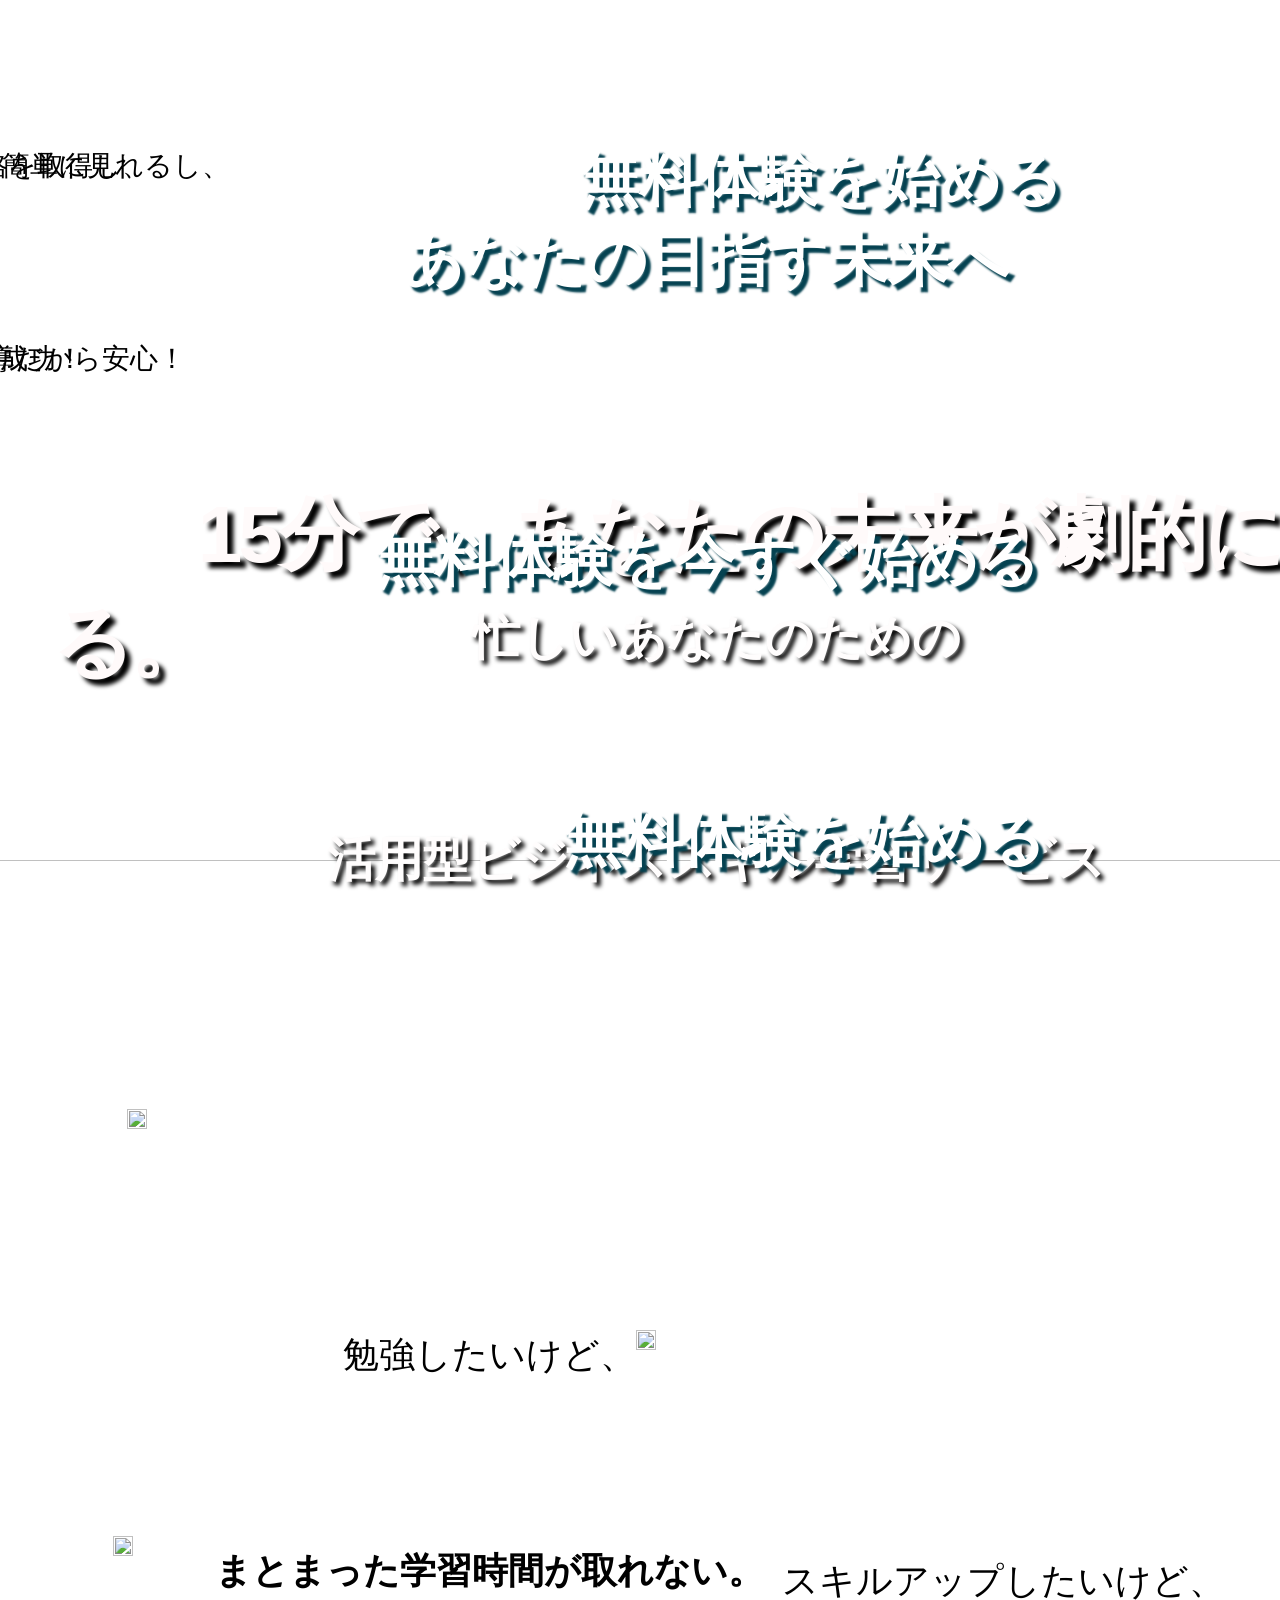
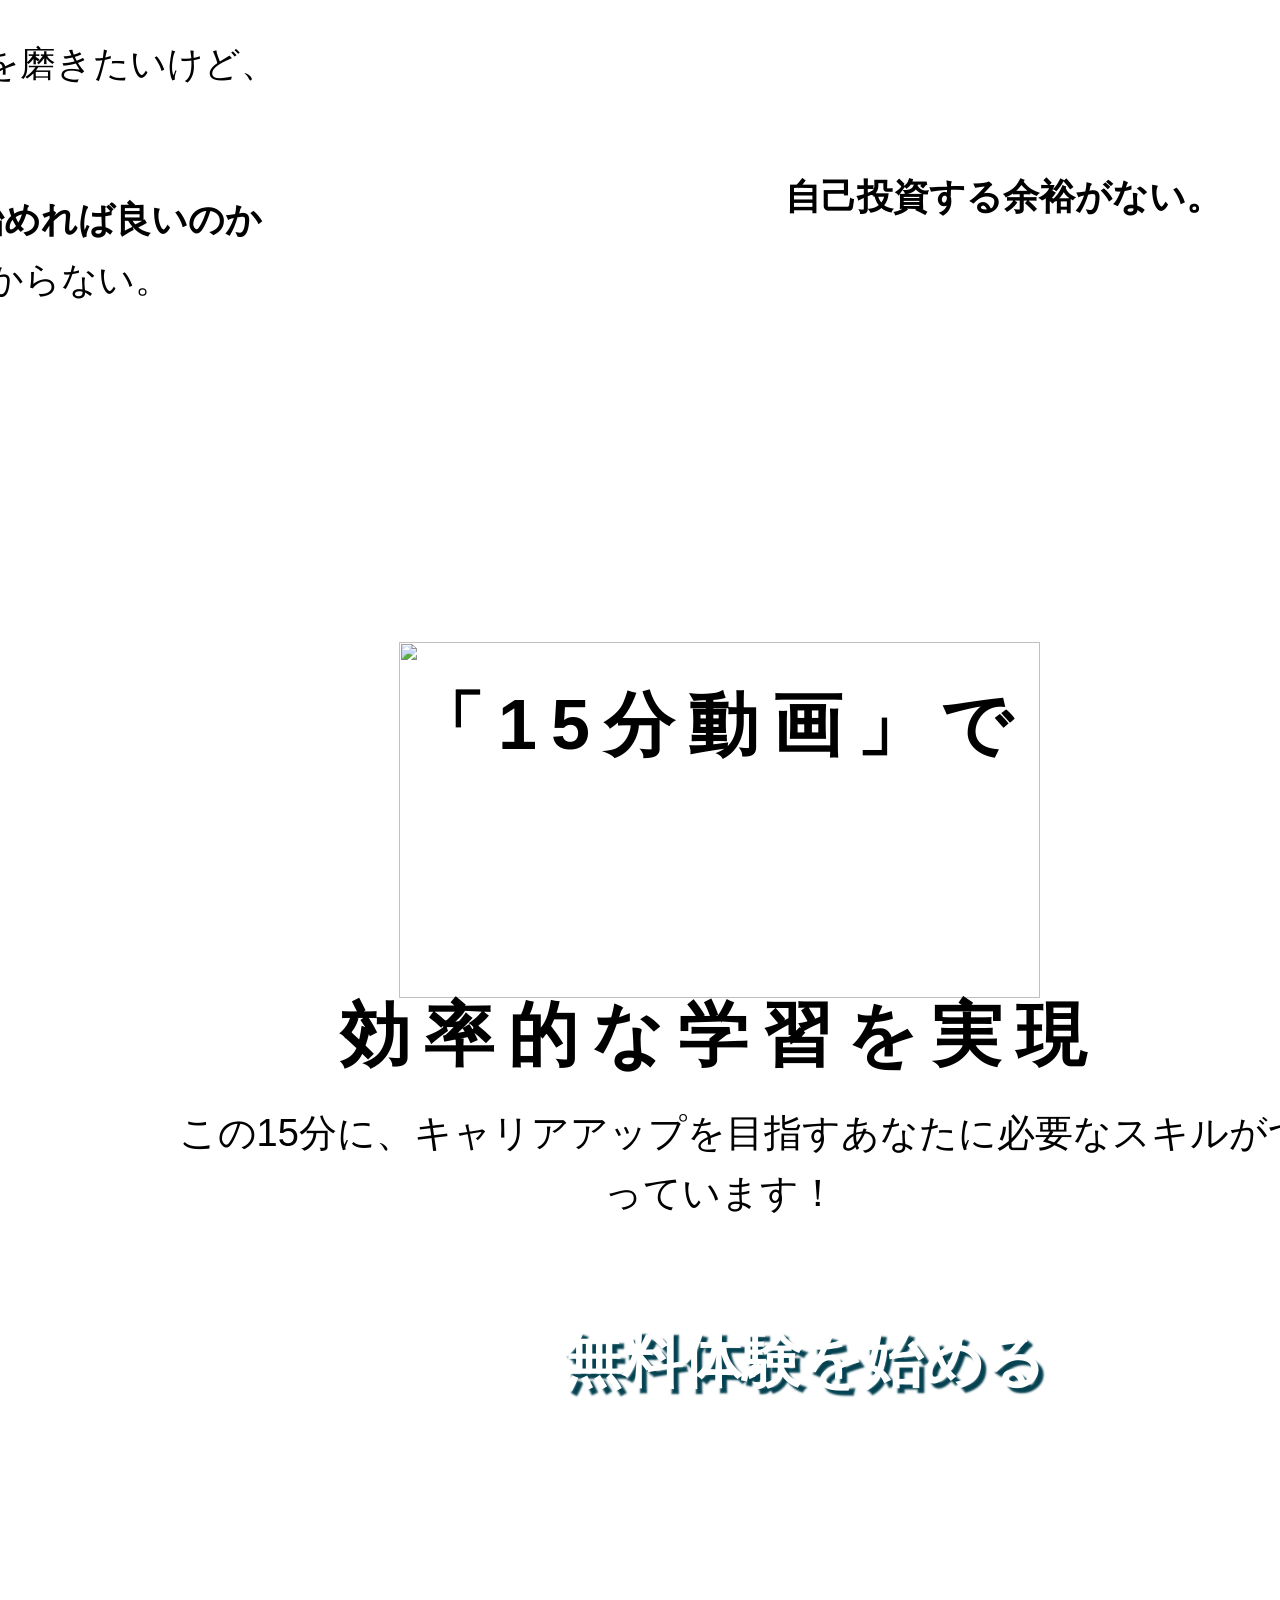
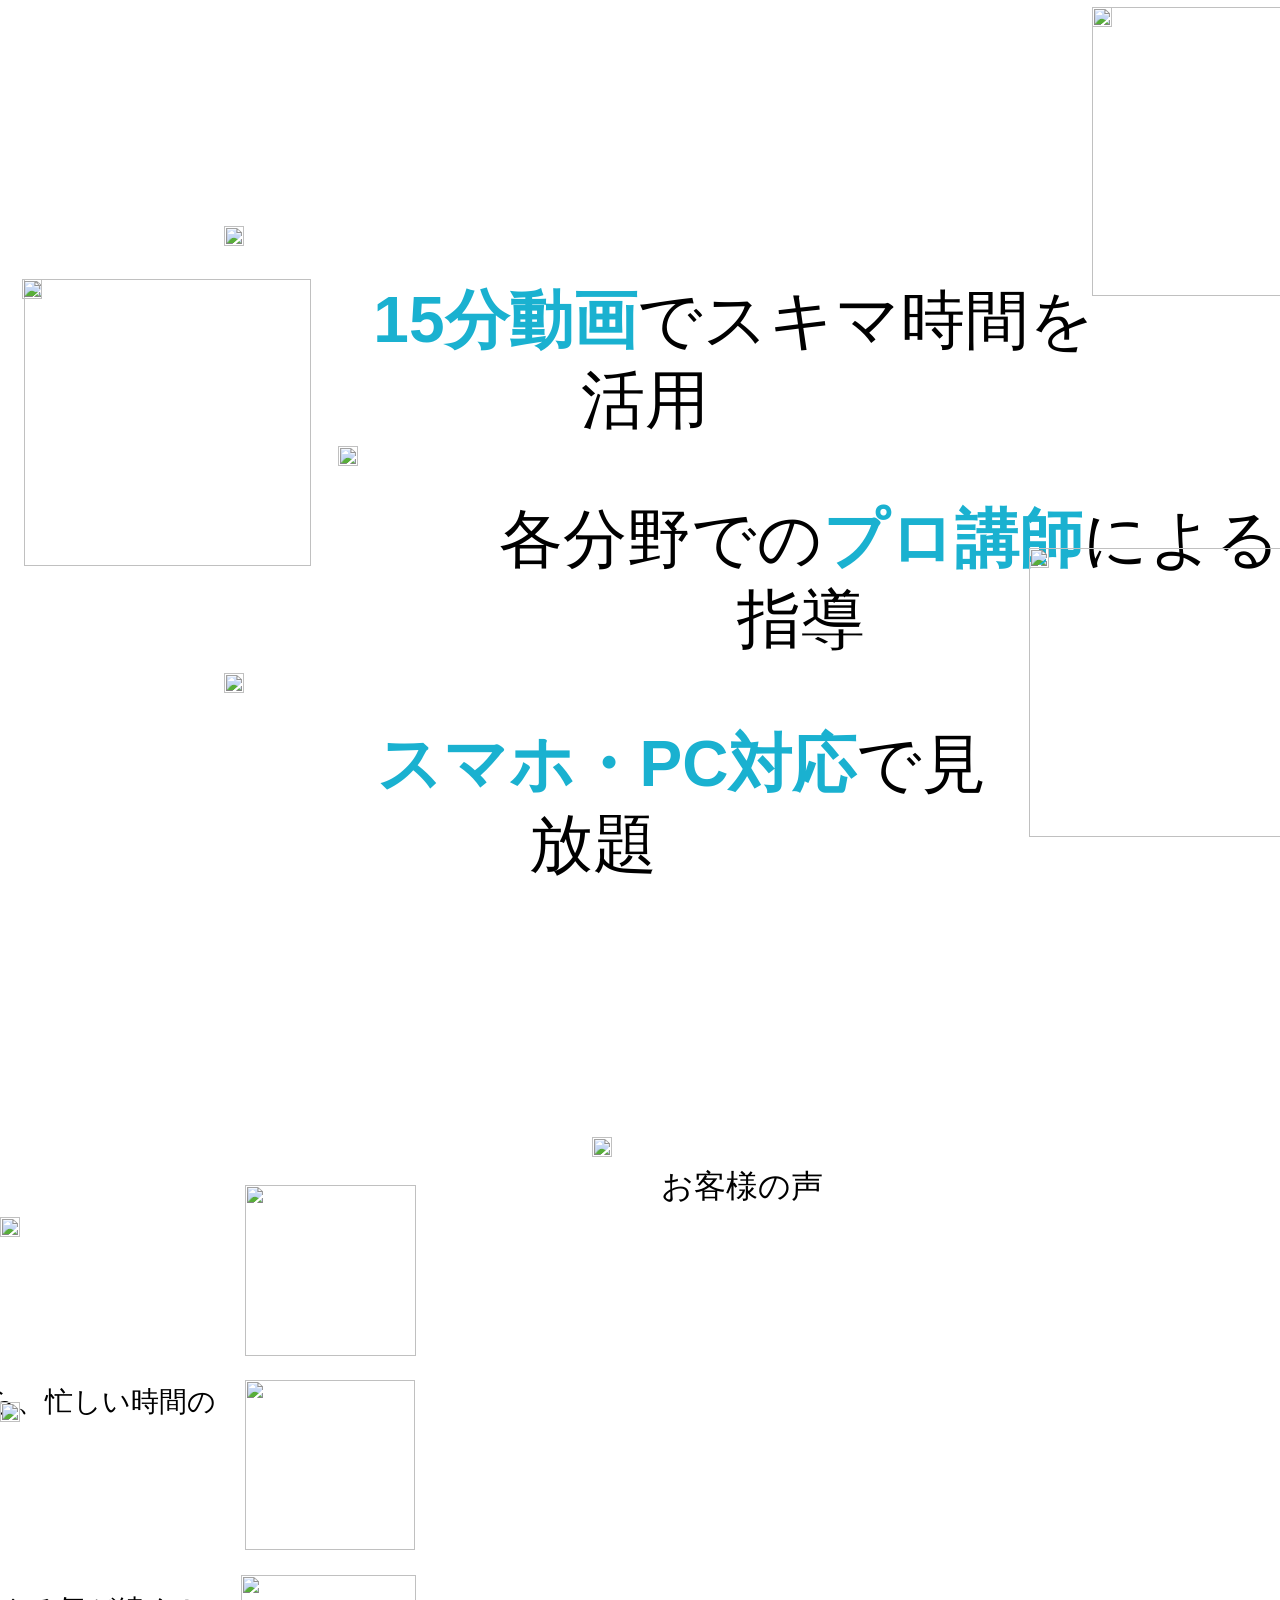
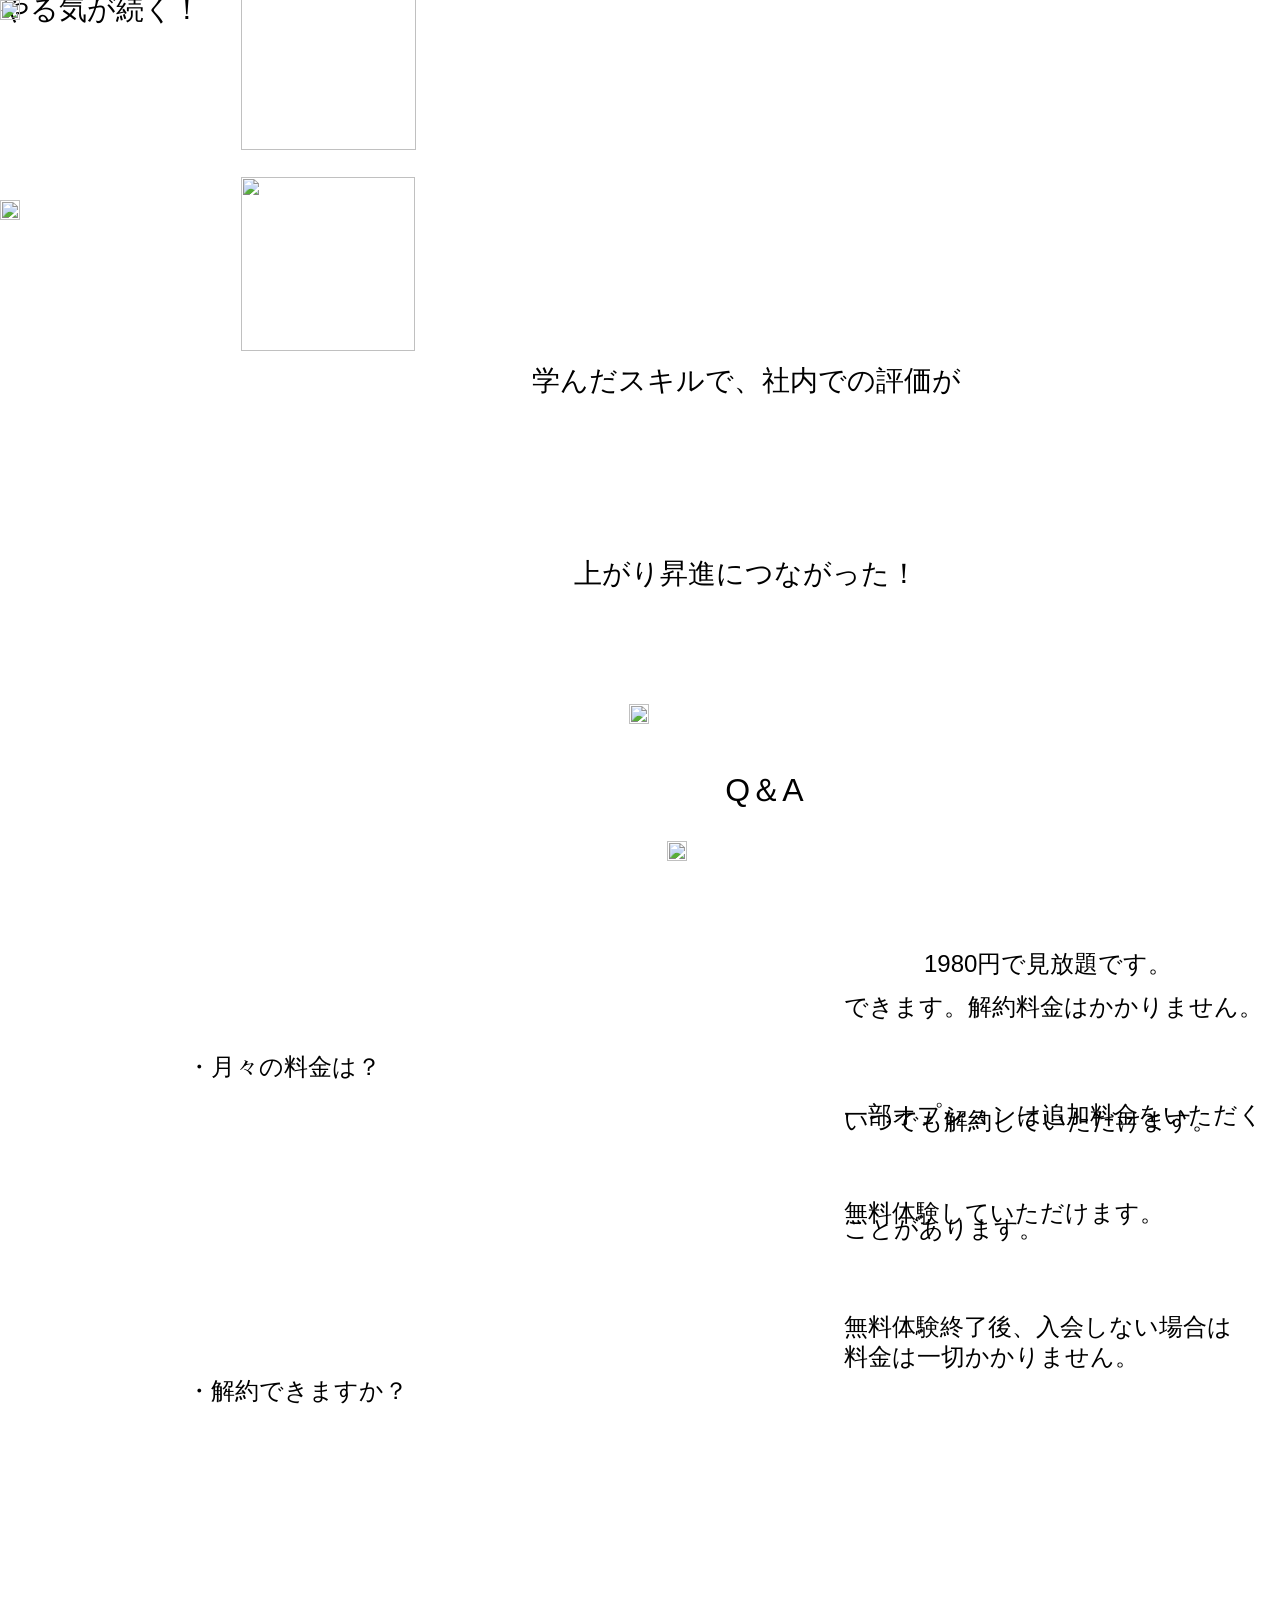
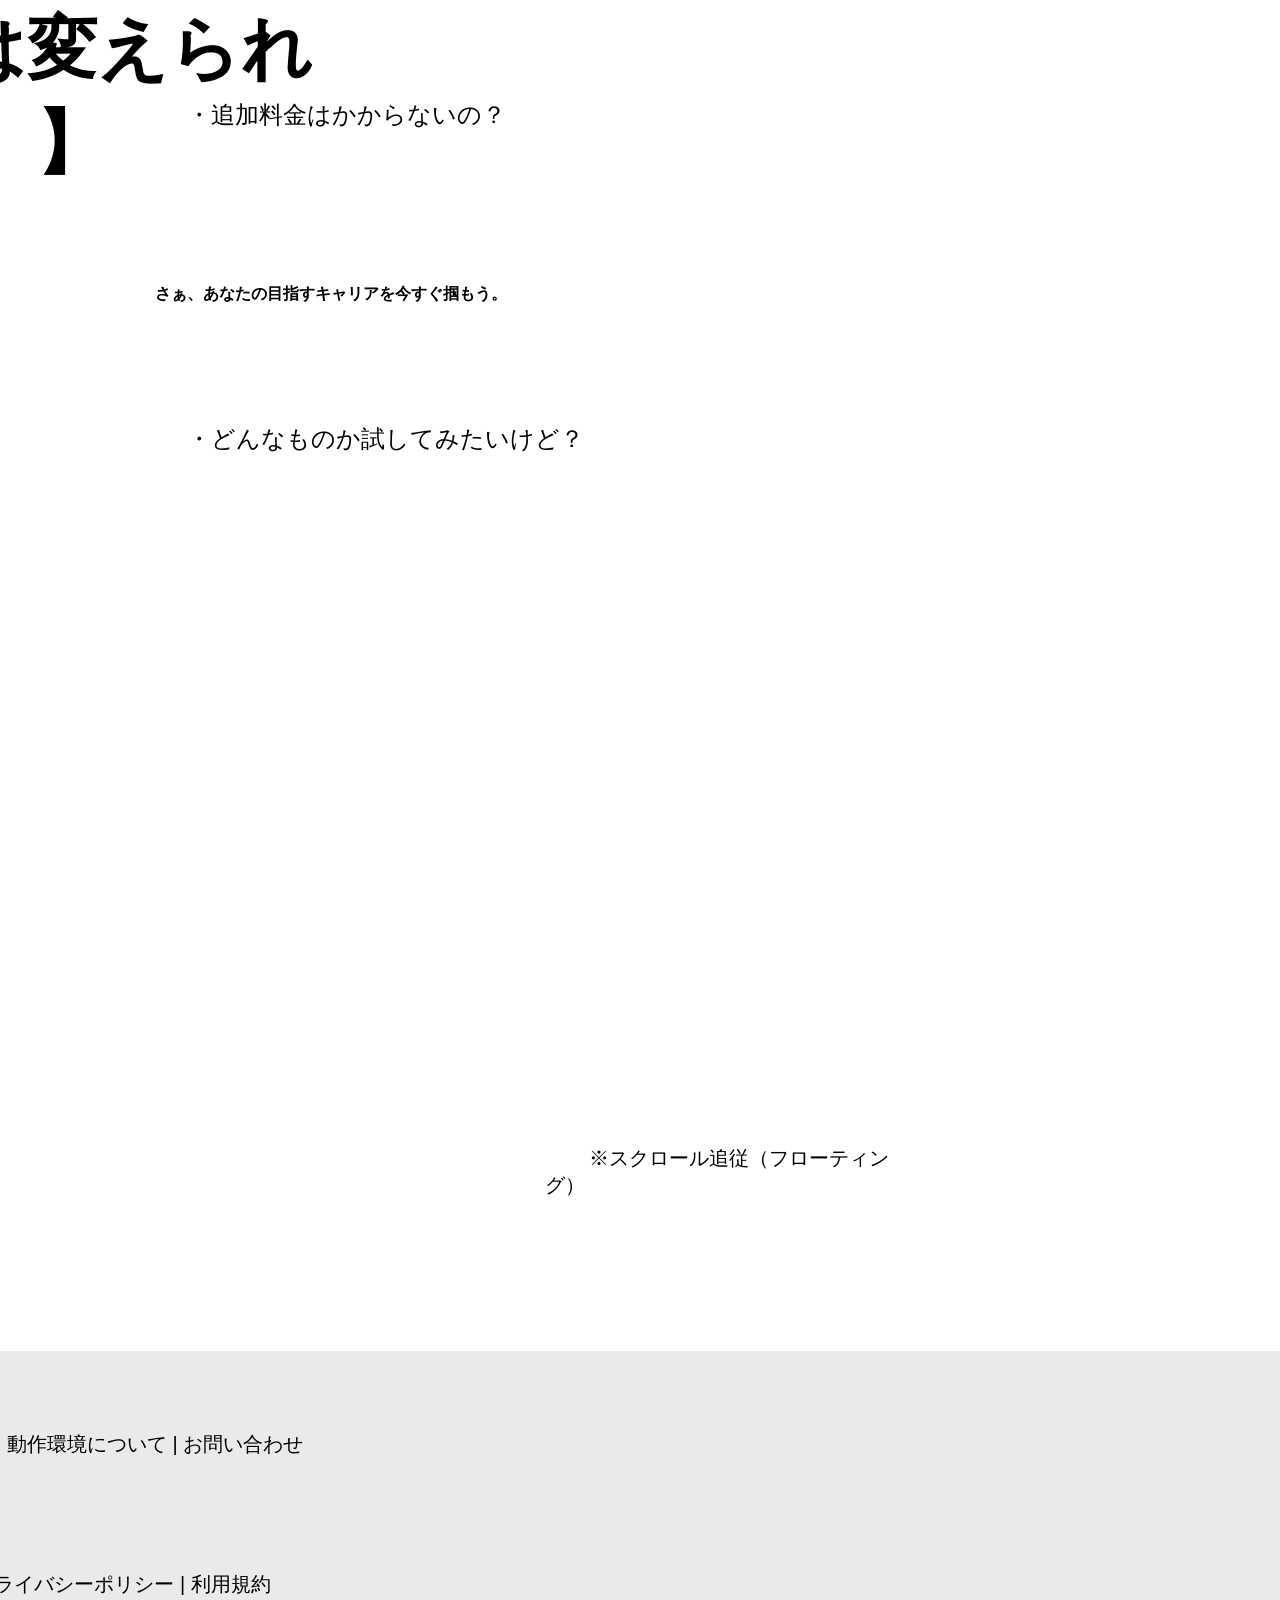
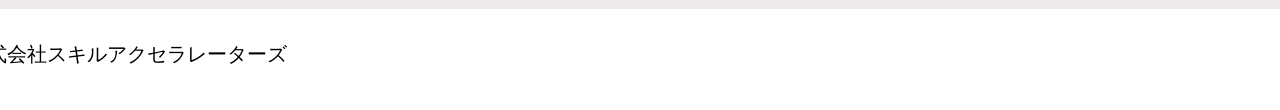
==== skillsync/index.html @ c73313ec "initial commit" ====
<!DOCTYPE html>
<html lang="ja">
<head>
    <meta charset="UTF-8">
    <meta name="viewport" content="width=device-width, initial-scale=1.0">
    <title>SkillSync</title>
    <link rel="stylesheet" href="style.css">
</head>
<body>
    <div class="bg-white relative size-full" data-node-id="7:96">
      <div class="absolute h-[356px] left-[399px] top-[2242px] w-[641px]" data-node-id="7:154">
        <img alt="" class="absolute inset-0 max-w-none object-50%-50% object-cover pointer-events-none size-full" src="https://www.figma.com/api/mcp/asset/e913ccae-80b6-4ba2-a645-9701e05cf7a8">
      </div>
      <div class="absolute h-[882px] left-[-8px] top-[-21px] w-[1448px]" data-name="グラフ 1" data-node-id="8:163">
        <img alt="" class="absolute inset-0 max-w-none object-50%-50% object-cover opacity-[0.85] pointer-events-none size-full" src="https://www.figma.com/api/mcp/asset/c59e05c1-751e-4079-ba02-b060b507a9e6">
      </div>
      <p class="absolute font-['Zen_Kaku_Gothic_New:Bold',sans-serif] h-[220px] leading-[normal] left-[52px] not-italic text-[#fffafa] text-[80px] text-shadow-[6px_6px_4px_black] top-[310px] tracking-[-4px] w-[1437px] whitespace-pre-wrap" data-node-id="7:103">
        15分で、あなたの未来が劇的に変わる。
      </p>
      <div class="absolute font-['Zen_Kaku_Gothic_New:Bold',sans-serif] h-[111px] leading-[normal] left-[716px] not-italic text-[#fffdfd] text-[48px] text-center text-shadow-[4px_4px_4px_black] top-[448px] translate-x-[-50%] w-[994px] whitespace-pre-wrap" data-node-id="7:104">
        <p class="mb-0">忙しいあなたのための</p>
        <p>活用型ビジネススキル学習サービス</p>
      </div>
      <div class="absolute contents left-[381px] top-[626px]" data-node-id="7:105">
        <div class="absolute bg-[rgba(255,115,8,0.83)] h-[164px] left-[429px] rounded-[30px] shadow-[8px_8px_2px_0px_rgba(103,48,6,0.83)] top-[626px] w-[582px]" data-node-id="7:107"></div>
        <p class="absolute font-['Noto_Sans_JP:Bold',sans-serif] font-bold h-[108px] leading-[normal] left-[720px] text-[60px] text-center text-shadow-[5px_5px_2px_#054251] text-white top-[671px] translate-x-[-50%] w-[678px] whitespace-pre-wrap" data-node-id="7:108">
          無料体験を始める
        </p>
      </div>
      <div class="absolute font-['Zen_Kaku_Gothic_New:Bold',sans-serif] h-[159px] leading-[80px] left-[720px] not-italic text-[70px] text-black text-center top-[2055px] tracking-[14px] translate-x-[-50%] w-[792px] whitespace-pre-wrap" data-node-id="7:112">
        <p class="mb-0">「15分動画」で</p>
        <p>効率的な学習を実現</p>
      </div>
      <p class="absolute font-['Zen_Kaku_Gothic_New:Medium',sans-serif] leading-[60px] left-[720px] not-italic text-[38px] text-black text-center top-[2605px] tracking-[-3.8px] translate-x-[-50%] w-[1260px] whitespace-pre-wrap" data-node-id="7:113">
        この15分に、キャリアアップを目指すあなたに必要なスキルがつまっています！
      </p>
      <div class="absolute contents left-[181px] top-[3336px]" data-node-id="7:114">
        <div class="absolute h-0 left-[338px] top-[3646px] w-[926px]" data-node-id="13:177">
          <div class="absolute inset-[-30px_-0.97%_-9px_0]">
            <img alt="" class="block max-w-none size-full" src="https://www.figma.com/api/mcp/asset/36f124f0-856c-4cfc-9450-c348fa03d854">
          </div>
        </div>
        <div class="absolute h-0 left-[224px] top-[3426px] w-[846px]" data-node-id="25:225">
          <div class="absolute inset-[-30px_-1.06%_-9px_0]">
            <img alt="" class="block max-w-none size-full" src="https://www.figma.com/api/mcp/asset/ac95e8c5-596e-4397-a55f-bf21e8c36f08">
          </div>
        </div>
        <p class="absolute font-['Zen_Kaku_Gothic_New:Medium',sans-serif] h-[92px] leading-[80px] left-[801px] not-italic text-[64px] text-black text-center top-[3555px] translate-x-[-50%] w-[980px] whitespace-pre-wrap" data-node-id="7:116">
          各分野での<span class="font-['Zen_Kaku_Gothic_New:Bold',sans-serif] text-[#1ab1d0]">プロ講師</span>による指導
        </p>
        <div class="absolute h-0 left-[224px] top-[3873px] w-[754px]" data-node-id="13:179">
          <div class="absolute inset-[-30px_-1.19%_-9px_0]">
            <img alt="" class="block max-w-none size-full" src="https://www.figma.com/api/mcp/asset/96184b4a-dd21-43cb-ab22-193a0616e8a1">
          </div>
        </div>
        <p class="absolute font-['Zen_Kaku_Gothic_New:Medium',sans-serif] h-[79px] leading-[80px] left-[593px] not-italic text-[64px] text-black text-center top-[3780px] translate-x-[-50%] w-[818px] whitespace-pre-wrap" data-node-id="7:117">
          <span class="font-['Zen_Kaku_Gothic_New:Bold',sans-serif] text-[#1ab1d0]">スマホ・PC対応</span>で見放題
        </p>
        <p class="absolute font-['Zen_Kaku_Gothic_New:Medium',sans-serif] h-[100px] leading-[80px] left-[645px] not-italic text-[64px] text-black text-center top-[3336px] translate-x-[-50%] w-[928px] whitespace-pre-wrap" data-node-id="7:115">
          <span class="font-['Zen_Kaku_Gothic_New:Bold',sans-serif] text-[#1ab1d0]">15分動画</span>でスキマ時間を活用
        </p>
      </div>
      <div class="absolute contents left-[377px] top-[4296px]" data-node-id="42:2">
        <div class="absolute h-0 left-[592px] top-[4337px] w-[216px]" data-node-id="19:192">
          <div class="absolute inset-[-60px_-4.63%_-10px_-4.63%]">
            <img alt="" class="block max-w-none size-full" src="https://www.figma.com/api/mcp/asset/7a3b8715-01ff-4e26-91c7-a047bfeee267">
          </div>
        </div>
        <p class="absolute font-['Inter:Regular','Noto_Sans_JP:Regular',sans-serif] font-normal h-[88px] leading-[normal] left-[698px] not-italic text-[32px] text-black text-center top-[4296px] translate-x-[-50%] w-[642px] whitespace-pre-wrap" data-node-id="7:118">
          お客様の声
        </p>
      </div>
      <div class="absolute contents left-[187px] top-[5438px]" data-node-id="52:2">
        <div class="absolute h-0 left-[629px] top-[5504px] w-[188px]" data-node-id="25:227">
          <div class="absolute inset-[-60px_-5.32%_-10px_-5.32%]">
            <img alt="" class="block max-w-none size-full" src="https://www.figma.com/api/mcp/asset/b5a6f531-f69a-4fda-a773-413fb990c9a7">
          </div>
        </div>
        <p class="absolute font-['Inter:Regular','Noto_Sans_JP:Regular',sans-serif] font-normal h-[80px] leading-[80px] left-[720px] not-italic text-[32px] text-black text-center top-[5438px] translate-x-[-50%] w-[228px] whitespace-pre-wrap" data-node-id="7:124">
          Q＆A
        </p>
        <div class="absolute font-['Inter:Regular','Noto_Sans_JP:Regular',sans-serif] font-normal h-[408px] leading-[100px] left-[187px] not-italic text-[24px] text-black top-[5593px] w-[544px] whitespace-pre-wrap" data-node-id="7:125">
          <p class="mb-0">・月々の料金は？　　</p>
          <p class="mb-0">・解約できますか？</p>
          <p class="mb-0">・追加料金はかからないの？</p>
          <p>・どんなものか試してみたいけど？　</p>
        </div>
        <div class="absolute h-[302px] left-[667px] top-[5641px] w-[106px]" data-node-id="7:126">
          <div class="absolute inset-[-0.33%_0_0_0]">
            <img alt="" class="block max-w-none size-full" src="https://www.figma.com/api/mcp/asset/4f748cbb-dd76-4f19-b642-aa9d5fd02ed8">
          </div>
        </div>
        <div class="absolute contents font-['Inter:Regular','Noto_Sans_JP:Regular',sans-serif] font-normal left-[844px] not-italic text-[24px] text-black top-[5590px]" data-node-id="7:131">
          <p class="absolute h-[84px] leading-[100px] left-[844px] top-[5590px] w-[336px] whitespace-pre-wrap" data-node-id="7:132">
            1980円で見放題です。
          </p>
          <div class="absolute h-[74px] leading-[30px] left-[844px] top-[5708px] w-[534px] whitespace-pre-wrap" data-node-id="7:133">
            <p class="mb-0">できます。解約料金はかかりません。</p>
            <p>いつでも解約していただけます。</p>
          </div>
          <div class="absolute h-[42px] leading-[30px] left-[844px] top-[5816px] w-[442px] whitespace-pre-wrap" data-node-id="7:134">
            <p class="mb-0">一部オプションは追加料金をいただく</p>
            <p>ことがあります。</p>
          </div>
          <div class="absolute h-[90px] leading-[30px] left-[844px] top-[5914px] w-[402px] whitespace-pre-wrap" data-node-id="7:135">
            <p class="mb-0">無料体験していただけます。</p>
            <p>無料体験終了後、入会しない場合は料金は一切かかりません。</p>
          </div>
        </div>
      </div>
      <p class="absolute font-['Zen_Kaku_Gothic_New:Black',sans-serif] h-[86px] leading-[normal] left-[707.5px] not-italic text-[70px] text-black text-center top-[6333px] translate-x-[-50%] w-[829px] whitespace-pre-wrap" data-node-id="7:138">【   未来は変えられる。】</p>
      <p class="absolute font-['Zen_Kaku_Gothic_New:Bold',sans-serif] h-[104px] leading-[100px] left-[119px] not-italic text-[55px] text-black top-[6528px] w-[1260px] whitespace-pre-wrap" data-node-id="7:139">
        さぁ、あなたの目指すキャリアを今すぐ掴もう。
      </p>
      <div class="absolute contents left-[381px] top-[2747px]" data-node-id="13:172">
        <div class="absolute bg-[rgba(255,115,8,0.83)] h-[164px] left-[429px] rounded-[30px] shadow-[8px_8px_2px_0px_rgba(103,48,6,0.83)] top-[2747px] w-[582px]" data-node-id="13:173"></div>
        <p class="absolute font-['Noto_Sans_JP:Bold',sans-serif] font-bold h-[108px] leading-[normal] left-[720px] text-[60px] text-center text-shadow-[5px_5px_2px_#054251] text-white top-[2792px] translate-x-[-50%] w-[678px] whitespace-pre-wrap" data-node-id="13:174">
          無料体験を始める
        </p>
      </div>
      <div class="absolute left-[1092px] size-[289px] top-[3207px]" data-name="時計２ 1" data-node-id="15:185">
        <img alt="" class="absolute inset-0 max-w-none object-50%-50% object-cover pointer-events-none size-full" src="https://www.figma.com/api/mcp/asset/9a62d778-d5cd-430e-a991-a108d575136f">
      </div>
      <div class="absolute left-[24px] size-[287px] top-[3479px]" data-name="講師 1" data-node-id="16:186">
        <img alt="" class="absolute inset-0 max-w-none object-50%-50% object-cover pointer-events-none size-full" src="https://www.figma.com/api/mcp/asset/c1b85e09-ffb0-4ec7-9aae-603bbe8e2db0">
      </div>
      <div class="absolute left-[1029px] size-[289px] top-[3748px]" data-name="すまほ３ 1" data-node-id="19:191">
        <img alt="" class="absolute inset-0 max-w-none object-50%-50% object-cover pointer-events-none size-full" src="https://www.figma.com/api/mcp/asset/b6edf9d2-fbbb-4a83-9cdc-429dedd22c79">
      </div>
      <div class="absolute contents left-[241px] top-[4385px]" data-node-id="35:20">
        <div class="absolute left-[241px] size-[174px] top-[4977px]" data-name="ビジネスマン 1" data-node-id="21:194">
          <img alt="" class="absolute inset-0 max-w-none object-50%-50% object-cover pointer-events-none size-full" src="https://www.figma.com/api/mcp/asset/7368c2e0-8e17-4d34-954e-776d0c2513ee">
        </div>
        <div class="absolute contents left-[473px] top-[5015px]" data-node-id="24:212">
          <div class="absolute font-['Noto_Sans_JP:Regular',sans-serif] font-normal h-[134px] leading-[55px] left-[746px] text-[28px] text-black text-center top-[5015px] translate-x-[-50%] w-[546px] whitespace-pre-wrap" data-node-id="7:122">
            <p class="mb-0">学んだスキルで、社内での評価が</p>
            <p>上がり昇進につながった！</p>
          </div>
        </div>
        <div class="absolute contents left-[241px] top-[4385px]" data-node-id="35:19">
          <div class="absolute contents left-[245px] top-[4385px]" data-node-id="35:17">
            <div class="absolute left-[245px] size-[171px] top-[4385px]" data-name="ビジネスウーマン 1" data-node-id="21:193">
              <img alt="" class="absolute inset-0 max-w-none object-50%-50% object-cover pointer-events-none size-full" src="https://www.figma.com/api/mcp/asset/5fa84fbd-713d-443b-8f12-f99ff8374e8a">
            </div>
            <div class="absolute contents left-[524px] top-[4424px]" data-node-id="24:198">
              <div class="absolute font-['Noto_Sans_JP:Regular',sans-serif] font-normal h-[89.08px] leading-[60px] left-[751.44px] text-[28px] text-black text-center top-[4424px] translate-x-[-50%] w-[454.878px] whitespace-pre-wrap" data-node-id="7:120">
                <p class="mb-0">たった15分だから、忙しい時間の</p>
                <p>合間にもできてやる気が続く！</p>
              </div>
            </div>
          </div>
          <div class="absolute contents left-[241px] top-[4580px]" data-node-id="35:18">
            <div class="absolute contents left-[479px] top-[4620.95px]" data-node-id="24:211">
              <div class="absolute contents left-[479px] top-[4620.95px]" data-node-id="24:201">
                <div class="absolute font-['Noto_Sans_JP:Regular',sans-serif] font-normal h-[129.225px] leading-[55px] left-[747.19px] text-[28px] text-black text-center top-[4620.95px] translate-x-[-50%] w-[536.387px] whitespace-pre-wrap" data-node-id="7:121">
                  <p class="mb-0">3ヶ月で資格を取得し、</p>
                  <p>転職に成功！</p>
                </div>
              </div>
            </div>
            <div class="absolute contents left-[489px] top-[4815.03px]" data-node-id="24:208">
              <div class="absolute font-['Noto_Sans_JP:Regular',sans-serif] font-normal h-[149.947px] leading-[55px] left-[748.97px] text-[28px] text-black text-center top-[4815.03px] translate-x-[-50%] w-[519.947px] whitespace-pre-wrap" data-node-id="7:123">
                <p class="mb-0">いつでもどこでも簡単に見れるし、</p>
                <p>プロによる指導だから安心！</p>
              </div>
            </div>
            <div class="absolute left-[245px] size-[170px] top-[4580px]" data-name="ビジネスマン３ 1" data-node-id="25:213">
              <img alt="" class="absolute inset-0 max-w-none object-50%-50% object-cover pointer-events-none size-full" src="https://www.figma.com/api/mcp/asset/fc8595cc-cce5-406c-8208-8875083803fe">
            </div>
            <div class="absolute left-[241px] size-[175px] top-[4775px]" data-name="ビジネスウーマン2 1" data-node-id="25:214">
              <img alt="" class="absolute inset-0 max-w-none object-50%-50% object-cover pointer-events-none size-full" src="https://www.figma.com/api/mcp/asset/07026b68-a13b-4c84-8d83-f0418453b130">
            </div>
          </div>
        </div>
      </div>
      <div class="absolute contents left-[127px] top-[1109px]" data-node-id="25:223">
        <div class="absolute h-[256px] left-[127px] top-[1109px] w-[684px]" data-node-id="25:215">
          <div class="absolute inset-[-3.91%_-2.92%_-7.81%_-2.05%]">
            <img alt="" class="block max-w-none size-full" src="https://www.figma.com/api/mcp/asset/578dc2cb-98e9-4986-8f6d-1b4c9c209365">
          </div>
        </div>
        <div class="absolute font-['Instrument_Serif:Regular',sans-serif] h-[68px] leading-[60px] left-[489px] not-italic text-[36px] text-black text-center top-[1169px] tracking-[1.6px] tracking-[3.6px] translate-x-[-50%] w-[698px] whitespace-pre-wrap" data-node-id="7:109">
          <p class="font-['Noto_Sans_JP:Regular',sans-serif] font-normal mb-0">勉強したいけど、</p>
          <p class="font-['Noto_Sans_JP:Bold',sans-serif] font-bold">まとまった学習時間が取れない。</p>
        </div>
      </div>
      <div class="absolute contents left-[636px] top-[1330px]" data-node-id="25:222">
        <div class="absolute h-[256px] left-[636px] top-[1330px] w-[684px]" data-node-id="25:217">
          <div class="absolute inset-[-3.91%_-2.92%_-7.81%_-2.05%]">
            <img alt="" class="block max-w-none size-full" src="https://www.figma.com/api/mcp/asset/578dc2cb-98e9-4986-8f6d-1b4c9c209365">
          </div>
        </div>
        <div class="absolute font-['Joan:Regular',sans-serif] h-[126px] leading-[60px] left-[1003px] not-italic text-[36px] text-black text-center top-[1395px] tracking-[1.6px] tracking-[3.6px] translate-x-[-50%] w-[680px] whitespace-pre-wrap" data-node-id="7:110">
          <p class="font-['Noto_Sans_JP:Regular',sans-serif] font-normal mb-0">スキルアップしたいけど、</p>
          <p class="font-['Noto_Sans_JP:Bold',sans-serif] font-bold">自己投資する余裕がない。</p>
        </div>
      </div>
      <div class="absolute contents left-[113px] top-[1536px]" data-node-id="25:224">
        <div class="absolute h-[256px] left-[113px] top-[1536px] w-[684px]" data-node-id="25:220">
          <div class="absolute inset-[-3.91%_-2.92%_-7.81%_-2.05%]">
            <img alt="" class="block max-w-none size-full" src="https://www.figma.com/api/mcp/asset/578dc2cb-98e9-4986-8f6d-1b4c9c209365">
          </div>
        </div>
        <div class="absolute font-['Notable:Regular',sans-serif] h-[126px] leading-[0] left-[474.5px] not-italic text-[36px] text-black text-center top-[1598px] tracking-[3.6px] translate-x-[-50%] w-[701px] whitespace-pre-wrap" data-node-id="7:111">
          <p class="font-['Noto_Sans_JP:Regular',sans-serif] font-normal leading-[60px] mb-0 tracking-[1.6px]">ビジネススキルを磨きたいけど、</p>
          <p class="leading-[60px] tracking-[1.6px]">
            <span class="font-['Noto_Sans_JP:Bold',sans-serif] font-bold">何から始めれば良いのか</span>
            <span class="font-['Noto_Sans_JP:Regular',sans-serif] font-normal">わからない。</span>
          </p>
        </div>
      </div>
      <div class="absolute contents left-[354px] top-[6747px]" data-node-id="25:229">
        <div class="absolute bg-[rgba(255,115,8,0.83)] h-[226px] left-[354px] rounded-[30px] shadow-[8px_8px_2px_0px_rgba(103,48,6,0.83)] top-[6747px] w-[703px]" data-node-id="25:230"></div>
        <div class="absolute font-['Noto_Sans_JP:Bold',sans-serif] font-bold h-[60.063px] leading-[80px] left-[706px] text-[60px] text-center text-shadow-[5px_5px_2px_#054251] text-white top-[6774.49px] translate-x-[-50%] w-[678px] whitespace-pre-wrap" data-node-id="25:231">
          <p class="mb-0">あなたの目指す未来へ</p>
          <p>無料体験を今すぐ始める</p>
        </div>
      </div>
      <div class="absolute contents left-[-99px] top-[7280px]" data-node-id="47:14">
        <div class="absolute contents left-[-99px] top-[7280px]" data-node-id="47:18">
          <div class="absolute bg-[rgba(255,115,8,0.83)] h-[168px] left-[16.96px] rounded-[30px] shadow-[8px_8px_2px_0px_rgba(103,48,6,0.83)] top-[7280px] w-[1403.655px]" data-node-id="47:19"></div>
          <p class="absolute font-['Noto_Sans_JP:Bold',sans-serif] font-bold h-[60.063px] leading-[80px] left-[720px] text-[60px] text-center text-shadow-[5px_5px_2px_#054251] text-white top-[7323.49px] translate-x-[-50%] w-[1638px] whitespace-pre-wrap" data-node-id="47:20">
            無料体験を始める
          </p>
        </div>
      </div>
      <div class="absolute left-[1092px] size-[289px] top-[3207px]" data-node-id="34:2">
        <div class="absolute inset-[-3.46%]">
          <img alt="" class="block max-w-none size-full" src="https://www.figma.com/api/mcp/asset/13388f9f-2127-45db-9343-80335e840732">
        </div>
      </div>
      <div class="absolute left-[1029px] size-[289px] top-[3748px]" data-node-id="34:3">
        <div class="absolute inset-[-3.46%]">
          <img alt="" class="block max-w-none size-full" src="https://www.figma.com/api/mcp/asset/13388f9f-2127-45db-9343-80335e840732">
        </div>
      </div>
      <div class="absolute left-[22px] size-[289px] top-[3479px]" data-node-id="34:5">
        <div class="absolute inset-[-3.46%]">
          <img alt="" class="block max-w-none size-full" src="https://www.figma.com/api/mcp/asset/13388f9f-2127-45db-9343-80335e840732">
        </div>
      </div>
      <div class="absolute contents left-0 top-[7751px]" data-node-id="45:3">
        <div class="absolute contents left-0 top-[7751px]" data-node-id="7:140">
          <div class="absolute bg-[#ebe9e9] h-[258px] left-0 top-[7751px] w-[1440px]" data-node-id="7:141"></div>
          <div class="absolute font-['Inter:Regular','Noto_Sans_JP:Regular',sans-serif] font-normal leading-[0] left-[730.32px] not-italic text-[20px] text-black text-center top-[7776px] translate-x-[-50%] w-[604.47px] whitespace-pre-wrap" data-node-id="7:142">
            <p class="mb-0">
              <span class="leading-[normal]"> </span>
              <span class="leading-[50px]">よくある質問 | 講師一覧 | 動作環境について | お問い合わせ</span>
            </p>
            <p class="leading-[50px] mb-0"> </p>
            <p class="leading-[50px] mb-0">特定商取引法に基づく表記 | プライバシーポリシー | 利用規約  </p>
            <p class="leading-[50px]">© 2025 SkillSync Inc. 運営：株式会社スキルアクセラレーターズ</p>
          </div>
        </div>
        <div class="absolute h-0 left-[452px] top-[7836px] w-[552px]" data-node-id="7:143">
          <div class="absolute inset-[-1px_0_0_0]">
            <img alt="" class="block max-w-none size-full" src="https://www.figma.com/api/mcp/asset/496432ba-4573-4033-bb16-5ddae9dd9690">
          </div>
        </div>
      </div>
      <div class="absolute h-[138px] left-[483.01px] top-[4417px] w-[495.967px]" data-name="Union" data-node-id="37:26">
        <div class="absolute inset-[-0.72%_-0.2%_-0.72%_-0.65%]">
          <img alt="" class="block max-w-none size-full" src="https://www.figma.com/api/mcp/asset/ac6b8891-6fb0-4966-a4d9-58a1d1546f1b">
        </div>
      </div>
      <div class="absolute h-[138px] left-[483.01px] top-[4602px] w-[495.967px]" data-name="Union" data-node-id="37:35">
        <div class="absolute inset-[-0.72%_-0.2%_-0.72%_-0.65%]">
          <img alt="" class="block max-w-none size-full" src="https://www.figma.com/api/mcp/asset/ac6b8891-6fb0-4966-a4d9-58a1d1546f1b">
        </div>
      </div>
      <div class="absolute h-[138px] left-[483.01px] top-[4800px] w-[495.967px]" data-name="Union" data-node-id="37:27">
        <div class="absolute inset-[-0.72%_-0.2%_-0.72%_-0.65%]">
          <img alt="" class="block max-w-none size-full" src="https://www.figma.com/api/mcp/asset/ac6b8891-6fb0-4966-a4d9-58a1d1546f1b">
        </div>
      </div>
      <div class="absolute h-[138px] left-[483.01px] top-[5000px] w-[495.967px]" data-name="Union" data-node-id="37:31">
        <div class="absolute inset-[-0.72%_-0.2%_-0.72%_-0.65%]">
          <img alt="" class="block max-w-none size-full" src="https://www.figma.com/api/mcp/asset/ac6b8891-6fb0-4966-a4d9-58a1d1546f1b">
        </div>
      </div>
      <p class="absolute font-['Inter:Regular','Noto_Sans_JP:Regular',sans-serif] font-normal h-[82px] leading-[normal] left-[545px] not-italic text-[20px] text-black top-[7502px] w-[349px] whitespace-pre-wrap" data-node-id="48:2">
        ※スクロール追従（フローティング）
      </p>
    </div>
</body>
</html>
---- skillsync/style.css ----
body {
    margin: 0;
    font-family: -apple-system, BlinkMacSystemFont, 'Segoe UI', 'Roboto', 'Oxygen',
    'Ubuntu', 'Cantarell', 'Fira Sans', 'Droid Sans', 'Helvetica Neue',
    sans-serif;
    -webkit-font-smoothing: antialiased;
    -moz-osx-font-smoothing: grayscale;
}

.bg-white { background-color: #fff; }
.relative { position: relative; }
.absolute { position: absolute; }
.size-full { width: 100%; height: 100%; }
.h-\[356px\] { height: 356px; }
.left-\[399px\] { left: 399px; }
.top-\[2242px\] { top: 2242px; }
.w-\[641px\] { width: 641px; }
.inset-0 { top: 0; right: 0; bottom: 0; left: 0; }
.max-w-none { max-width: none; }
.object-50\%-50\% { object-position: 50% 50%; }
.object-cover { object-fit: cover; }
.pointer-events-none { pointer-events: none; }
.opacity-\[0.85\] { opacity: 0.85; }
.h-\[882px\] { height: 882px; }
.left-\[-8px\] { left: -8px; }
.top-\[-21px\] { top: -21px; }
.w-\[1448px\] { width: 1448px; }
.font-\[\'Zen_Kaku_Gothic_New\:Bold\'\,sans-serif\] { font-family: 'Zen Kaku Gothic New', sans-serif; font-weight: bold; }
.h-\[220px\] { height: 220px; }
.leading-\[normal\] { line-height: normal; }
.left-\[52px\] { left: 52px; }
.not-italic { font-style: normal; }
.text-\[\#fffafa\] { color: #fffafa; }
.text-\[80px\] { font-size: 80px; }
.text-shadow-\[6px_6px_4px_black\] { text-shadow: 6px 6px 4px black; }
.top-\[310px\] { top: 310px; }
.tracking-\[-4px\] { letter-spacing: -4px; }
.w-\[1437px\] { width: 1437px; }
.whitespace-pre-wrap { white-space: pre-wrap; }
.h-\[111px\] { height: 111px; }
.left-\[716px\] { left: 716px; }
.text-\[\#fffdfd\] { color: #fffdfd; }
.text-\[48px\] { font-size: 48px; }
.text-center { text-align: center; }
.text-shadow-\[4px_4px_4px_black\] { text-shadow: 4px 4px 4px black; }
.top-\[448px\] { top: 448px; }
.translate-x-\[-50\%\] { transform: translateX(-50%); }
.w-\[994px\] { width: 994px; }
.mb-0 { margin-bottom: 0; }
.contents { display: contents; }
.left-\[381px\] { left: 381px; }
.top-\[626px\] { top: 626px; }
.bg-\[rgba\(255\,115\,8\,0.83\) \] { background-color: rgba(255,115,8,0.83); }
.h-\[164px\] { height: 164px; }
.left-\[429px\] { left: 429px; }
.rounded-\[30px\] { border-radius: 30px; }
.shadow-\[8px_8px_2px_0px_rgba\(103\,48\,6\,0.83\) \] { box-shadow: 8px 8px 2px 0px rgba(103,48,6,0.83); }
.w-\[582px\] { width: 582px; }
.font-\[\'Noto_Sans_JP\:Bold\'\,sans-serif\] { font-family: 'Noto Sans JP', sans-serif; font-weight: bold; }
.font-bold { font-weight: 700; }
.h-\[108px\] { height: 108px; }
.left-\[720px\] { left: 720px; }
.text-\[60px\] { font-size: 60px; }
.text-shadow-\[5px_5px_2px_\#054251\] { text-shadow: 5px 5px 2px #054251; }
.text-white { color: white; }
.top-\[671px\] { top: 671px; }
.w-\[678px\] { width: 678px; }
.h-\[159px\] { height: 159px; }
.leading-\[80px\] { line-height: 80px; }
.text-\[70px\] { font-size: 70px; }
.text-black { color: black; }
.top-\[2055px\] { top: 2055px; }
.tracking-\[14px\] { letter-spacing: 14px; }
.w-\[792px\] { width: 792px; }
.font-\[\'Zen_Kaku_Gothic_New\:Medium\'\,sans-serif\] { font-family: 'Zen Kaku Gothic New', sans-serif; font-weight: 500; }
.leading-\[60px\] { line-height: 60px; }
.text-\[38px\] { font-size: 38px; }
.top-\[2605px\] { top: 2605px; }
.tracking-\[-3.8px\] { letter-spacing: -3.8px; }
.w-\[1260px\] { width: 1260px; }
.left-\[181px\] { left: 181px; }
.top-\[3336px\] { top: 3336px; }
.h-0 { height: 0; }
.left-\[338px\] { left: 338px; }
.top-\[3646px\] { top: 3646px; }
.w-\[926px\] { width: 926px; }
.inset-\[-30px_-0.97\%_-9px_0\] { inset: -30px -0.97% -9px 0; }
.block { display: block; }
.left-\[224px\] { left: 224px; }
.top-\[3426px\] { top: 3426px; }
.w-\[846px\] { width: 846px; }
.inset-\[-30px_-1.06\%_-9px_0\] { inset: -30px -1.06% -9px 0; }
.h-\[92px\] { height: 92px; }
.left-\[801px\] { left: 801px; }
.text-\[64px\] { font-size: 64px; }
.top-\[3555px\] { top: 3555px; }
.w-\[980px\] { width: 980px; }
.text-\[\#1ab1d0\] { color: #1ab1d0; }
.top-\[3873px\] { top: 3873px; }
.w-\[754px\] { width: 754px; }
.inset-\[-30px_-1.19\%_-9px_0\] { inset: -30px -1.19% -9px 0; }
.h-\[79px\] { height: 79px; }
.left-\[593px\] { left: 593px; }
.top-\[3780px\] { top: 3780px; }
.w-\[818px\] { width: 818px; }
.h-\[100px\] { height: 100px; }
.left-\[645px\] { left: 645px; }
.w-\[928px\] { width: 928px; }
.left-\[377px\] { left: 377px; }
.top-\[4296px\] { top: 4296px; }
.left-\[592px\] { left: 592px; }
.top-\[4337px\] { top: 4337px; }
.w-\[216px\] { width: 216px; }
.inset-\[-60px_-4.63\%_-10px_-4.63\%\] { inset: -60px -4.63% -10px -4.63%; }
.font-\[\'Inter\:Regular\'\,\'Noto_Sans_JP\:Regular\',sans-serif\] { font-family: 'Inter', 'Noto Sans JP', sans-serif; font-weight: normal; }
.font-normal { font-weight: 400; }
.h-\[88px\] { height: 88px; }
.left-\[698px\] { left: 698px; }
.text-\[32px\] { font-size: 32px; }
.w-\[642px\] { width: 642px; }
.left-\[187px\] { left: 187px; }
.top-\[5438px\] { top: 5438px; }
.left-\[629px\] { left: 629px; }
.top-\[5504px\] { top: 5504px; }
.w-\[188px\] { width: 188px; }
.inset-\[-60px_-5.32\%_-10px_-5.32\%\] { inset: -60px -5.32% -10px -5.32%; }
.h-\[80px\] { height: 80px; }
.w-\[228px\] { width: 228px; }
.h-\[408px\] { height: 408px; }
.leading-\[100px\] { line-height: 100px; }
.text-\[24px\] { font-size: 24px; }
.top-\[5593px\] { top: 5593px; }
.w-\[544px\] { width: 544px; }
.h-\[302px\] { height: 302px; }
.left-\[667px\] { left: 667px; }
.top-\[5641px\] { top: 5641px; }
.w-\[106px\] { width: 106px; }
.inset-\[-0.33\%_0_0_0\] { inset: -0.33% 0 0 0; }
.left-\[844px\] { left: 844px; }
.top-\[5590px\] { top: 5590px; }
.h-\[84px\] { height: 84px; }
.w-\[336px\] { width: 336px; }
.h-\[74px\] { height: 74px; }
.leading-\[30px\] { line-height: 30px; }
.top-\[5708px\] { top: 5708px; }
.w-\[534px\] { width: 534px; }
.h-\[42px\] { height: 42px; }
.top-\[5816px\] { top: 5816px; }
.w-\[442px\] { width: 442px; }
.h-\[90px\] { height: 90px; }
.top-\[5914px\] { top: 5914px; }
.w-\[402px\] { width: 402px; }
.font-\[\'Zen_Kaku_Gothic_New\:Black\'\,sans-serif\] { font-family: 'Zen Kaku Gothic New', sans-serif; font-weight: 900; }
.h-\[86px\] { height: 86px; }
.left-\[707.5px\] { left: 707.5px; }
.top-\[6333px\] { top: 6333px; }
.w-\[829px\] { width: 829px; }
.h-\[104px\] { height: 104px; }
.left-\[119px\] { left: 119px; }
.top-\[6528px\] { top: 6528px; }
.top-\[2747px\] { top: 2747px; }
.top-\[2792px\] { top: 2792px; }
.left-\[1092px\] { left: 1092px; }
.size-\[289px\] { width: 289px; height: 289px; }
.top-\[3207px\] { top: 3207px; }
.left-\[24px\] { left: 24px; }
.size-\[287px\] { width: 287px; height: 287px; }
.top-\[3479px\] { top: 3479px; }
.left-\[1029px\] { left: 1029px; }
.top-\[3748px\] { top: 3748px; }
.left-\[241px\] { left: 241px; }
.top-\[4385px\] { top: 4385px; }
.size-\[174px\] { width: 174px; height: 174px; }
.top-\[4977px\] { top: 4977px; }
.left-\[473px\] { left: 473px; }
.top-\[5015px\] { top: 5015px; }
.h-\[134px\] { height: 134px; }
.leading-\[55px\] { line-height: 55px; }
.left-\[746px\] { left: 746px; }
.text-\[28px\] { font-size: 28px; }
.w-\[546px\] { width: 546px; }
.left-\[245px\] { left: 245px; }
.size-\[171px\] { width: 171px; height: 171px; }
.left-\[524px\] { left: 524px; }
.top-\[4424px\] { top: 4424px; }
.h-\[89.08px\] { height: 89.08px; }
.left-\[751.44px\] { left: 751.44px; }
.w-\[454.878px\] { width: 454.878px; }
.top-\[4580px\] { top: 4580px; }
.left-\[479px\] { left: 479px; }
.top-\[4620.95px\] { top: 4620.95px; }
.h-\[129.225px\] { height: 129.225px; }
.left-\[747.19px\] { left: 747.19px; }
.w-\[536.387px\] { width: 536.387px; }
.left-\[489px\] { left: 489px; }
.top-\[4815.03px\] { top: 4815.03px; }
.h-\[149.947px\] { height: 149.947px; }
.left-\[748.97px\] { left: 748.97px; }
.w-\[519.947px\] { width: 519.947px; }
.size-\[170px\] { width: 170px; height: 170px; }
.size-\[175px\] { width: 175px; height: 175px; }
.top-\[4775px\] { top: 4775px; }
.left-\[127px\] { left: 127px; }
.top-\[1109px\] { top: 1109px; }
.h-\[256px\] { height: 256px; }
.w-\[684px\] { width: 684px; }
.inset-\[-3.91\%_-2.92\%_-7.81\%_-2.05\%\] { inset: -3.91% -2.92% -7.81% -2.05%; }
.font-\[\'Instrument_Serif\:Regular\'\,sans-serif\] { font-family: 'Instrument Serif', sans-serif; font-weight: normal; }
.h-\[68px\] { height: 68px; }
.text-\[36px\] { font-size: 36px; }
.top-\[1169px\] { top: 1169px; }
.tracking-\[1.6px\] { letter-spacing: 1.6px; }
.tracking-\[3.6px\] { letter-spacing: 3.6px; }
.w-\[698px\] { width: 698px; }
.left-\[636px\] { left: 636px; }
.top-\[1330px\] { top: 1330px; }
.h-\[126px\] { height: 126px; }
.left-\[1003px\] { left: 1003px; }
.top-\[1395px\] { top: 1395px; }
.w-\[680px\] { width: 680px; }
.font-\[\'Joan\:Regular\'\,sans-serif\] { font-family: 'Joan', sans-serif; font-weight: normal; }
.left-\[113px\] { left: 113px; }
.top-\[1536px\] { top: 1536px; }
.font-\[\'Notable\:Regular\'\,sans-serif\] { font-family: 'Notable', sans-serif; font-weight: normal; }
.leading-\[0\] { line-height: 0; }
.left-\[474.5px\] { left: 474.5px; }
.top-\[1598px\] { top: 1598px; }
.w-\[701px\] { width: 701px; }
.left-\[354px\] { left: 354px; }
.top-\[6747px\] { top: 6747px; }
.h-\[226px\] { height: 226px; }
.w-\[703px\] { width: 703px; }
.h-\[60.063px\] { height: 60.063px; }
.left-\[706px\] { left: 706px; }
.top-\[6774.49px\] { top: 6774.49px; }
.left-\[-99px\] { left: -99px; }
.top-\[7280px\] { top: 7280px; }
.h-\[168px\] { height: 168px; }
.left-\[16.96px\] { left: 16.96px; }
.w-\[1403.655px\] { width: 1403.655px; }
.top-\[7323.49px\] { top: 7323.49px; }
.w-\[1638px\] { width: 1638px; }
.inset-\[-3.46\%\] { inset: -3.46%; }
.left-\[22px\] { left: 22px; }
.left-0 { left: 0; }
.top-\[7751px\] { top: 7751px; }
.bg-\[\#ebe9e9\] { background-color: #ebe9e9; }
.h-\[258px\] { height: 258px; }
.w-\[1440px\] { width: 1440px; }
.left-\[730.32px\] { left: 730.32px; }
.top-\[7776px\] { top: 7776px; }
.text-\[20px\] { font-size: 20px; }
.w-\[604.47px\] { width: 604.47px; }
.leading-\[50px\] { line-height: 50px; }
.left-\[452px\] { left: 452px; }
.top-\[7836px\] { top: 7836px; }
.w-\[552px\] { width: 552px; }
.inset-\[-1px_0_0_0\] { inset: -1px 0 0 0; }
.h-\[138px\] { height: 138px; }
.left-\[483.01px\] { left: 483.01px; }
.top-\[4417px\] { top: 4417px; }
.w-\[495.967px\] { width: 495.967px; }
.inset-\[-0.72\%_-0.2\%_-0.72\%_-0.65\%\] { inset: -0.72% -0.2% -0.72% -0.65%; }
.top-\[4602px\] { top: 4602px; }
.top-\[4800px\] { top: 4800px; }
.top-\[5000px\] { top: 5000px; }
.h-\[82px\] { height: 82px; }
.left-\[545px\] { left: 545px; }
.top-\[7502px\] { top: 7502px; }
.w-\[349px\] { width: 349px; }

/* Custom CSS for body to match Figma */
body {
    width: 1440px;
    height: 8009px;
}
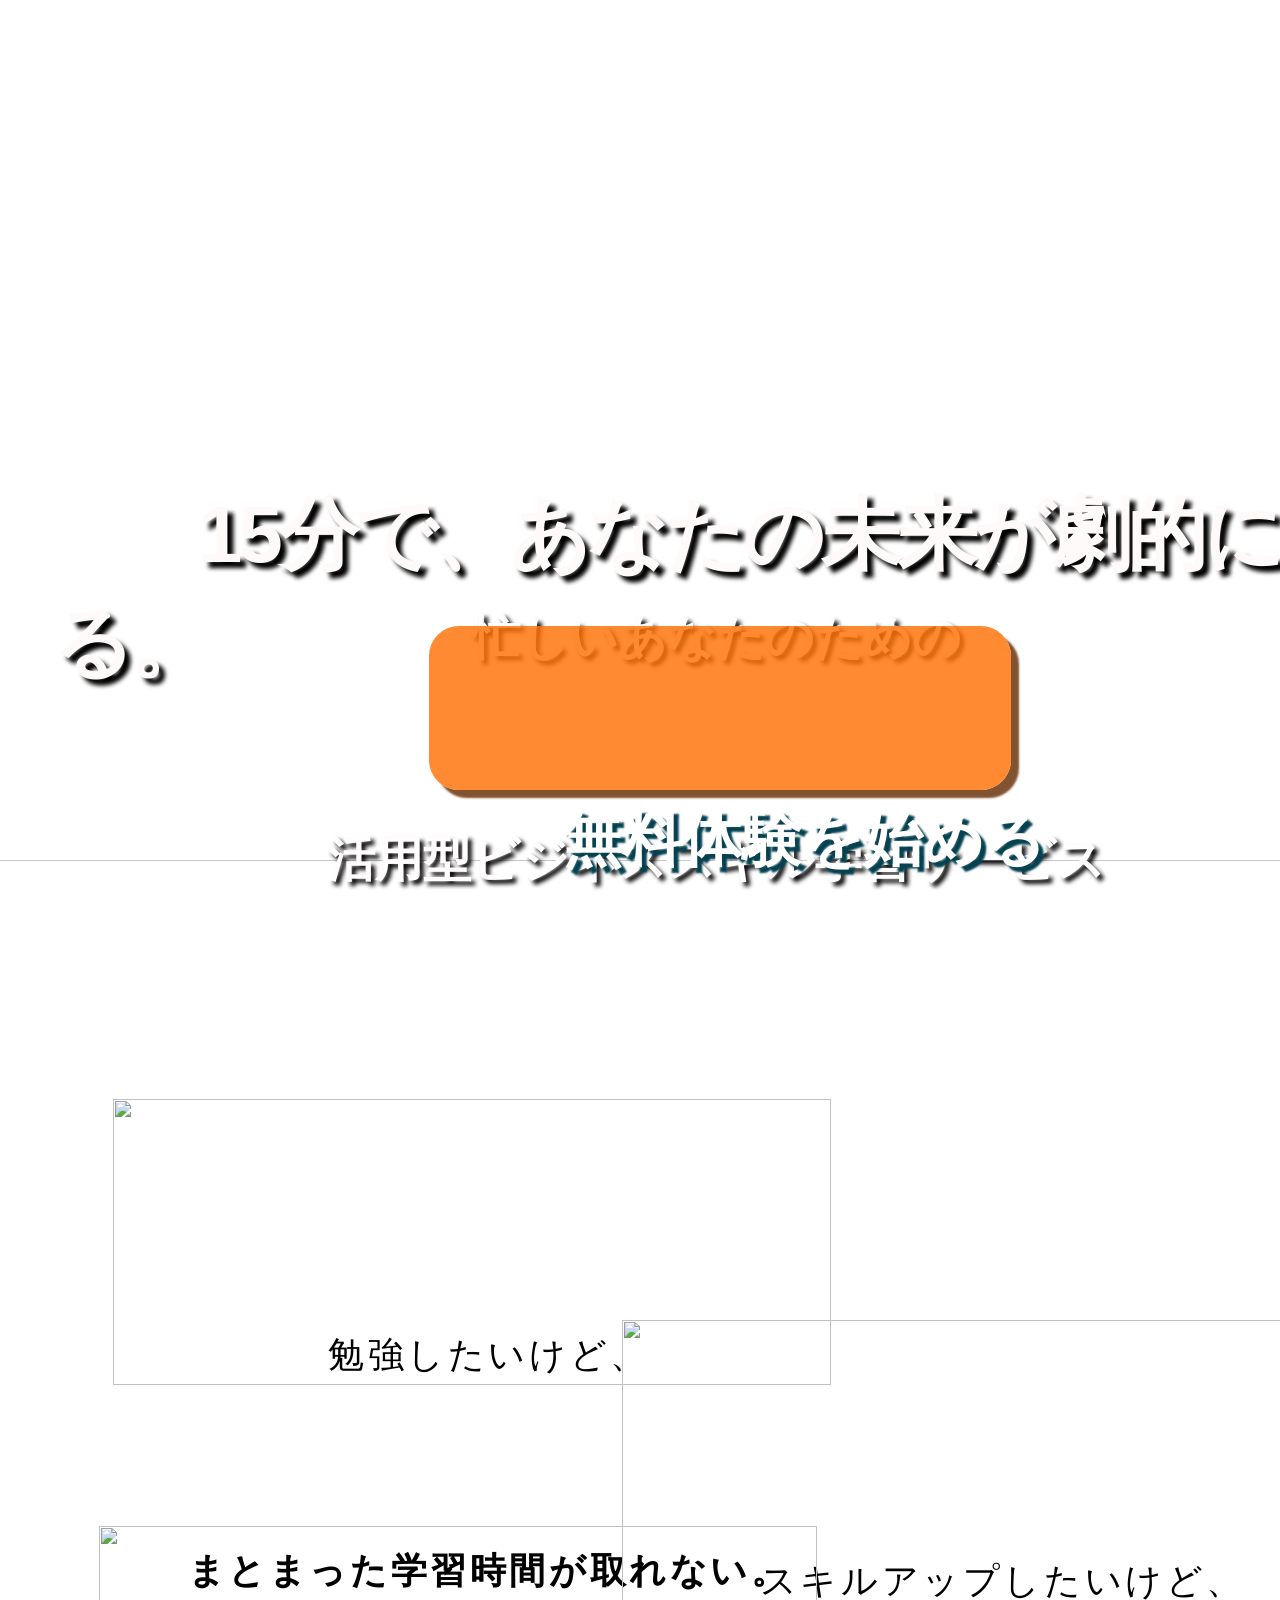
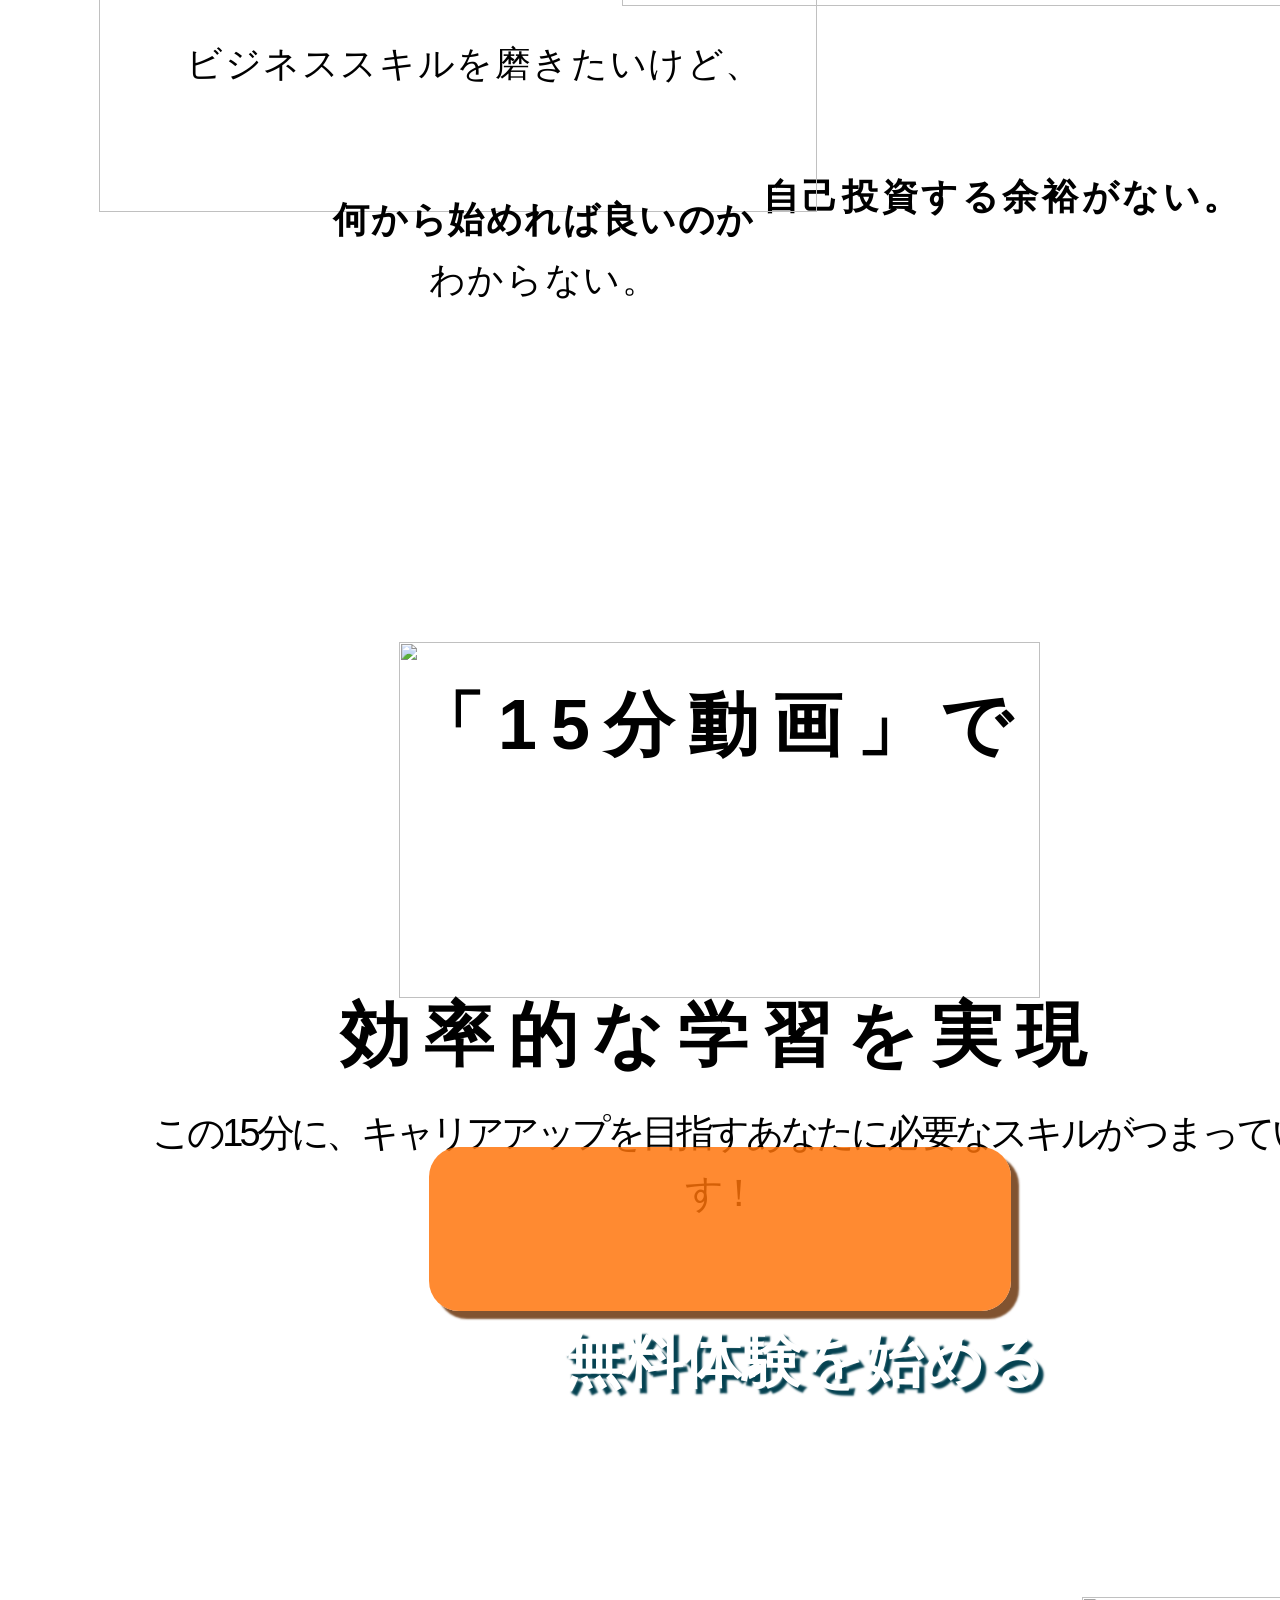
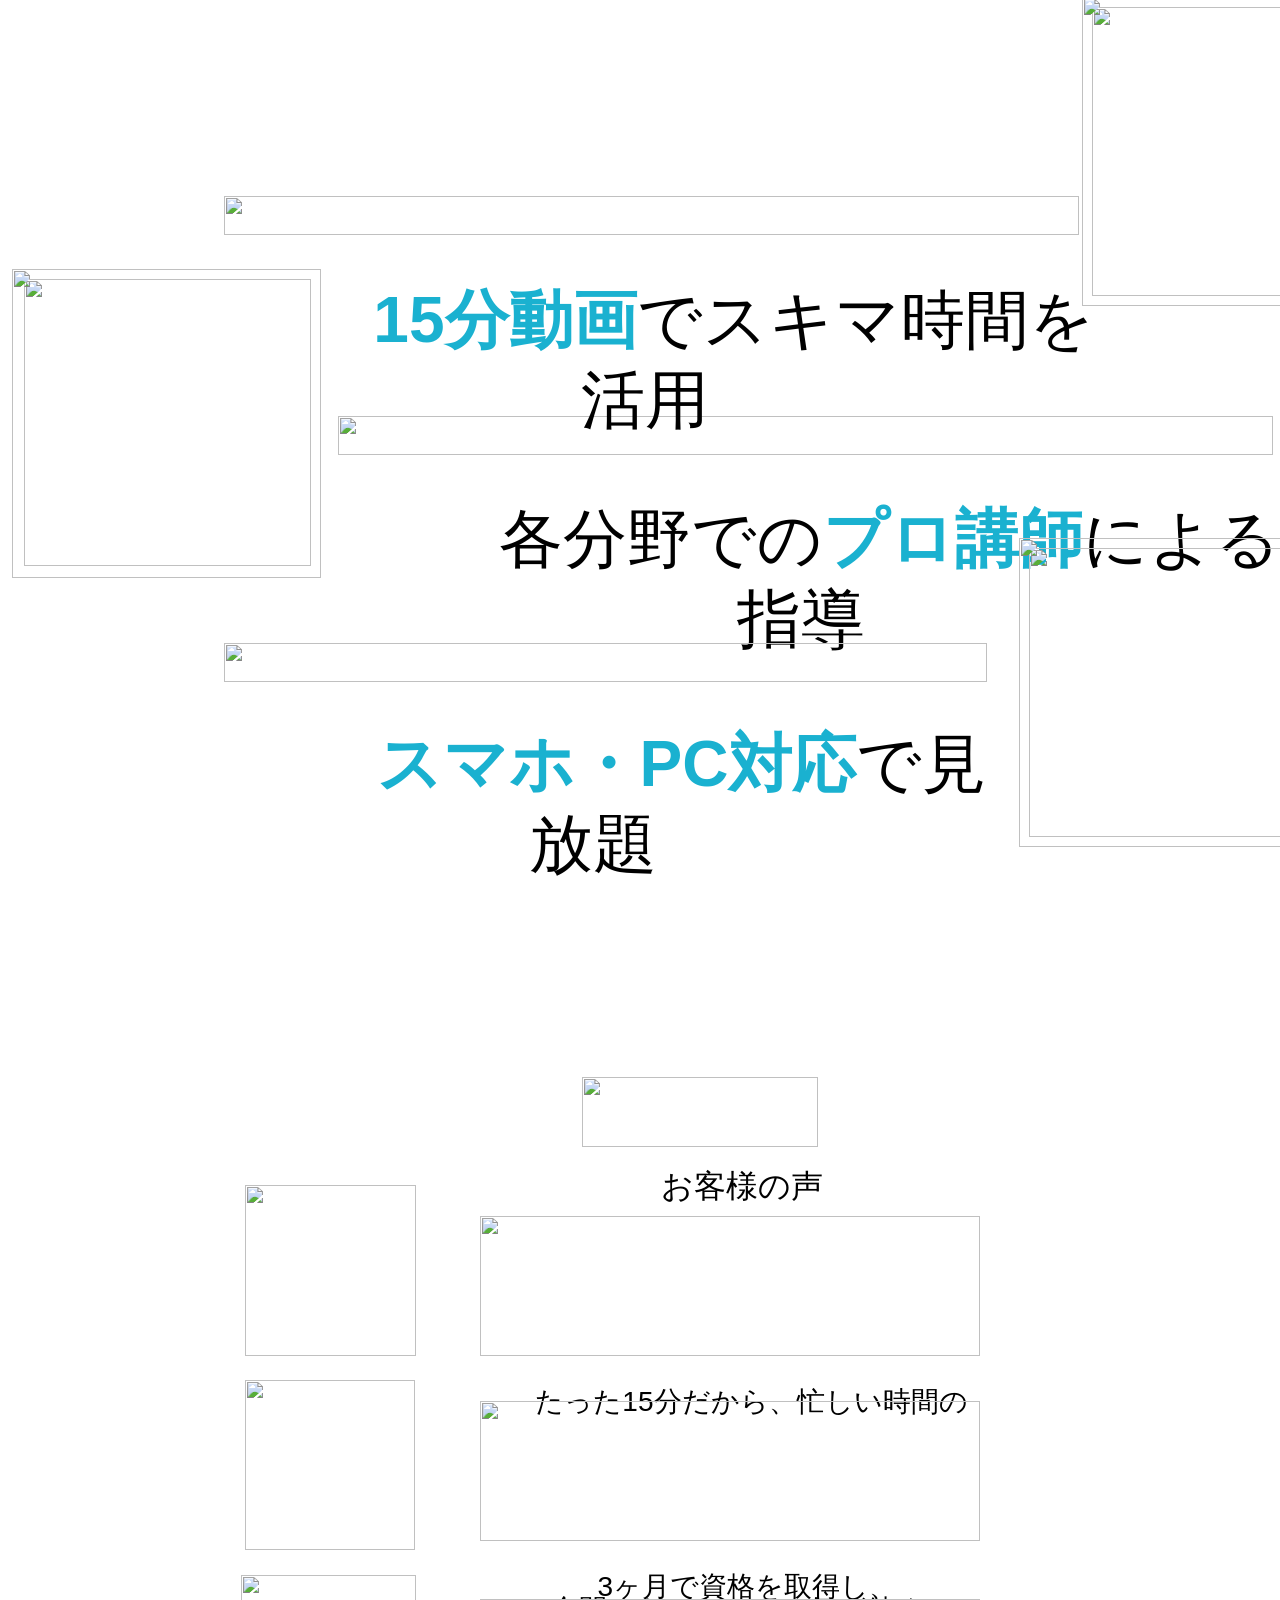
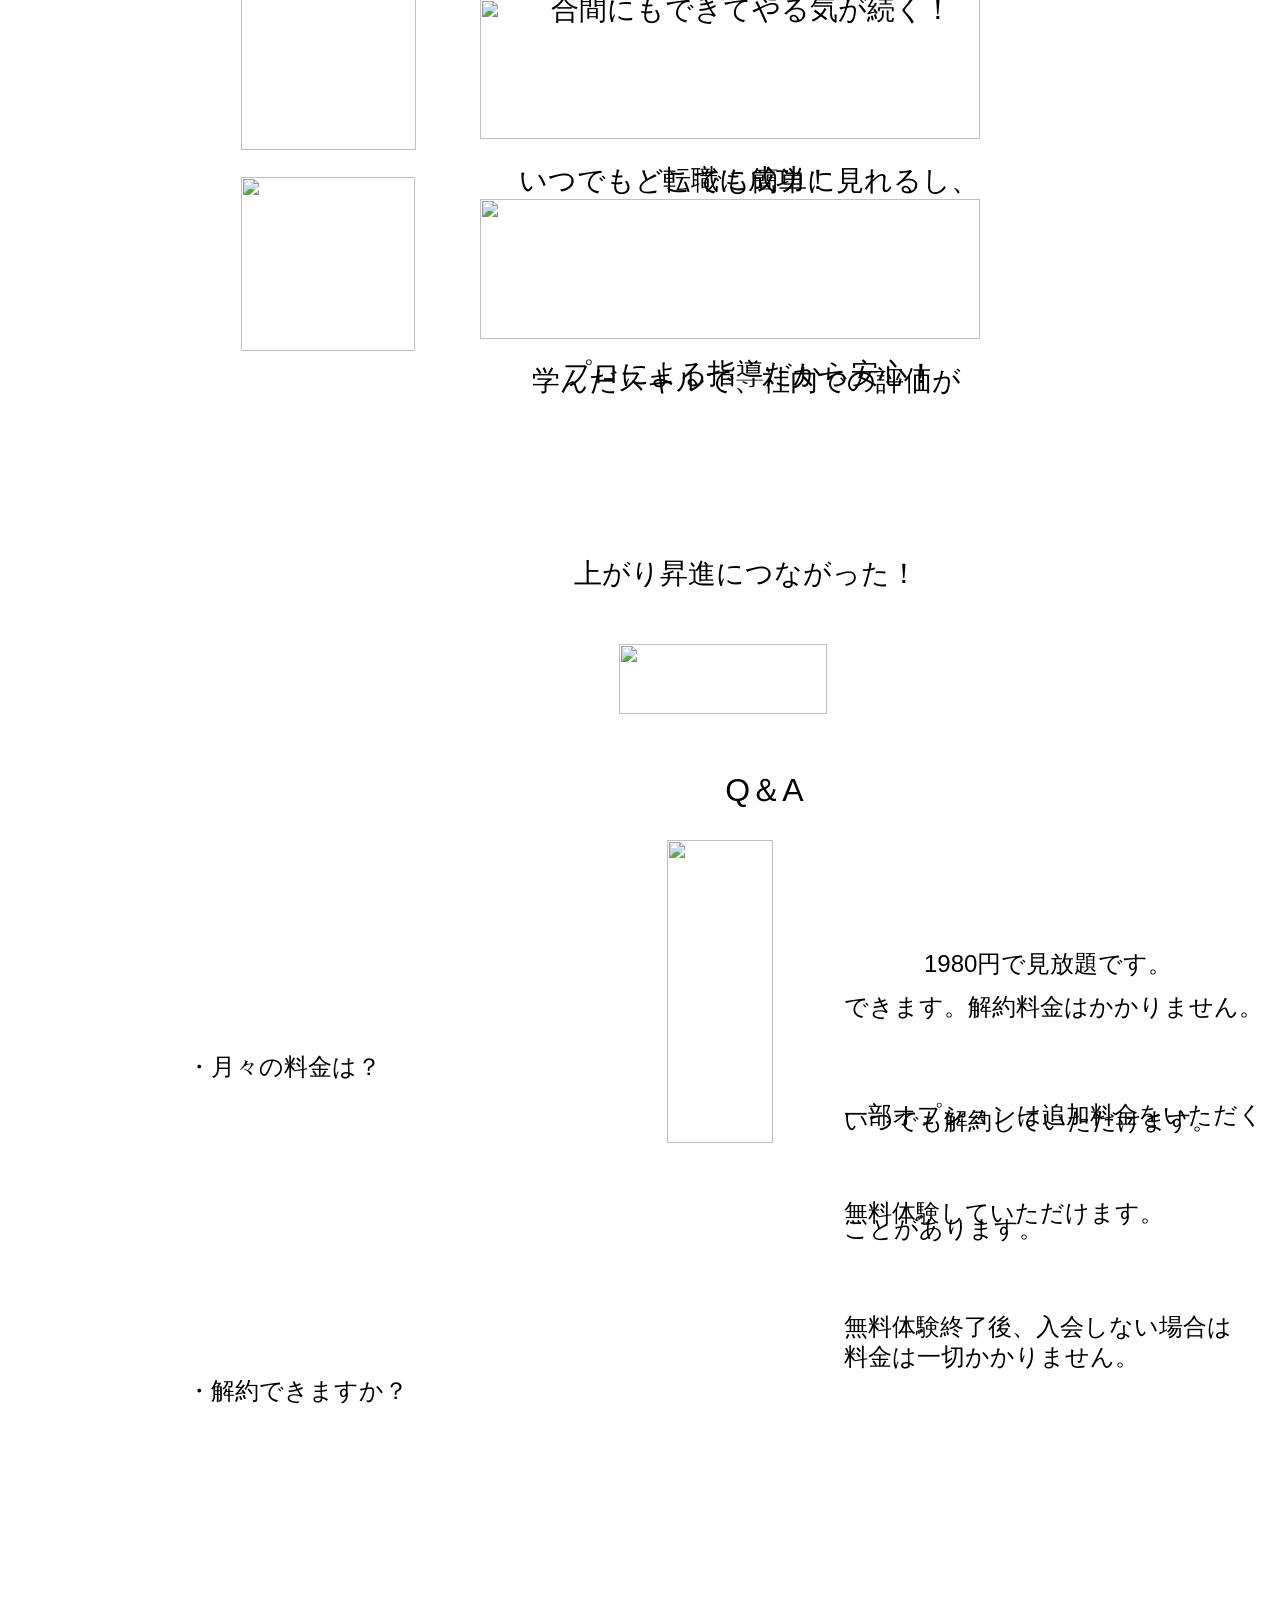
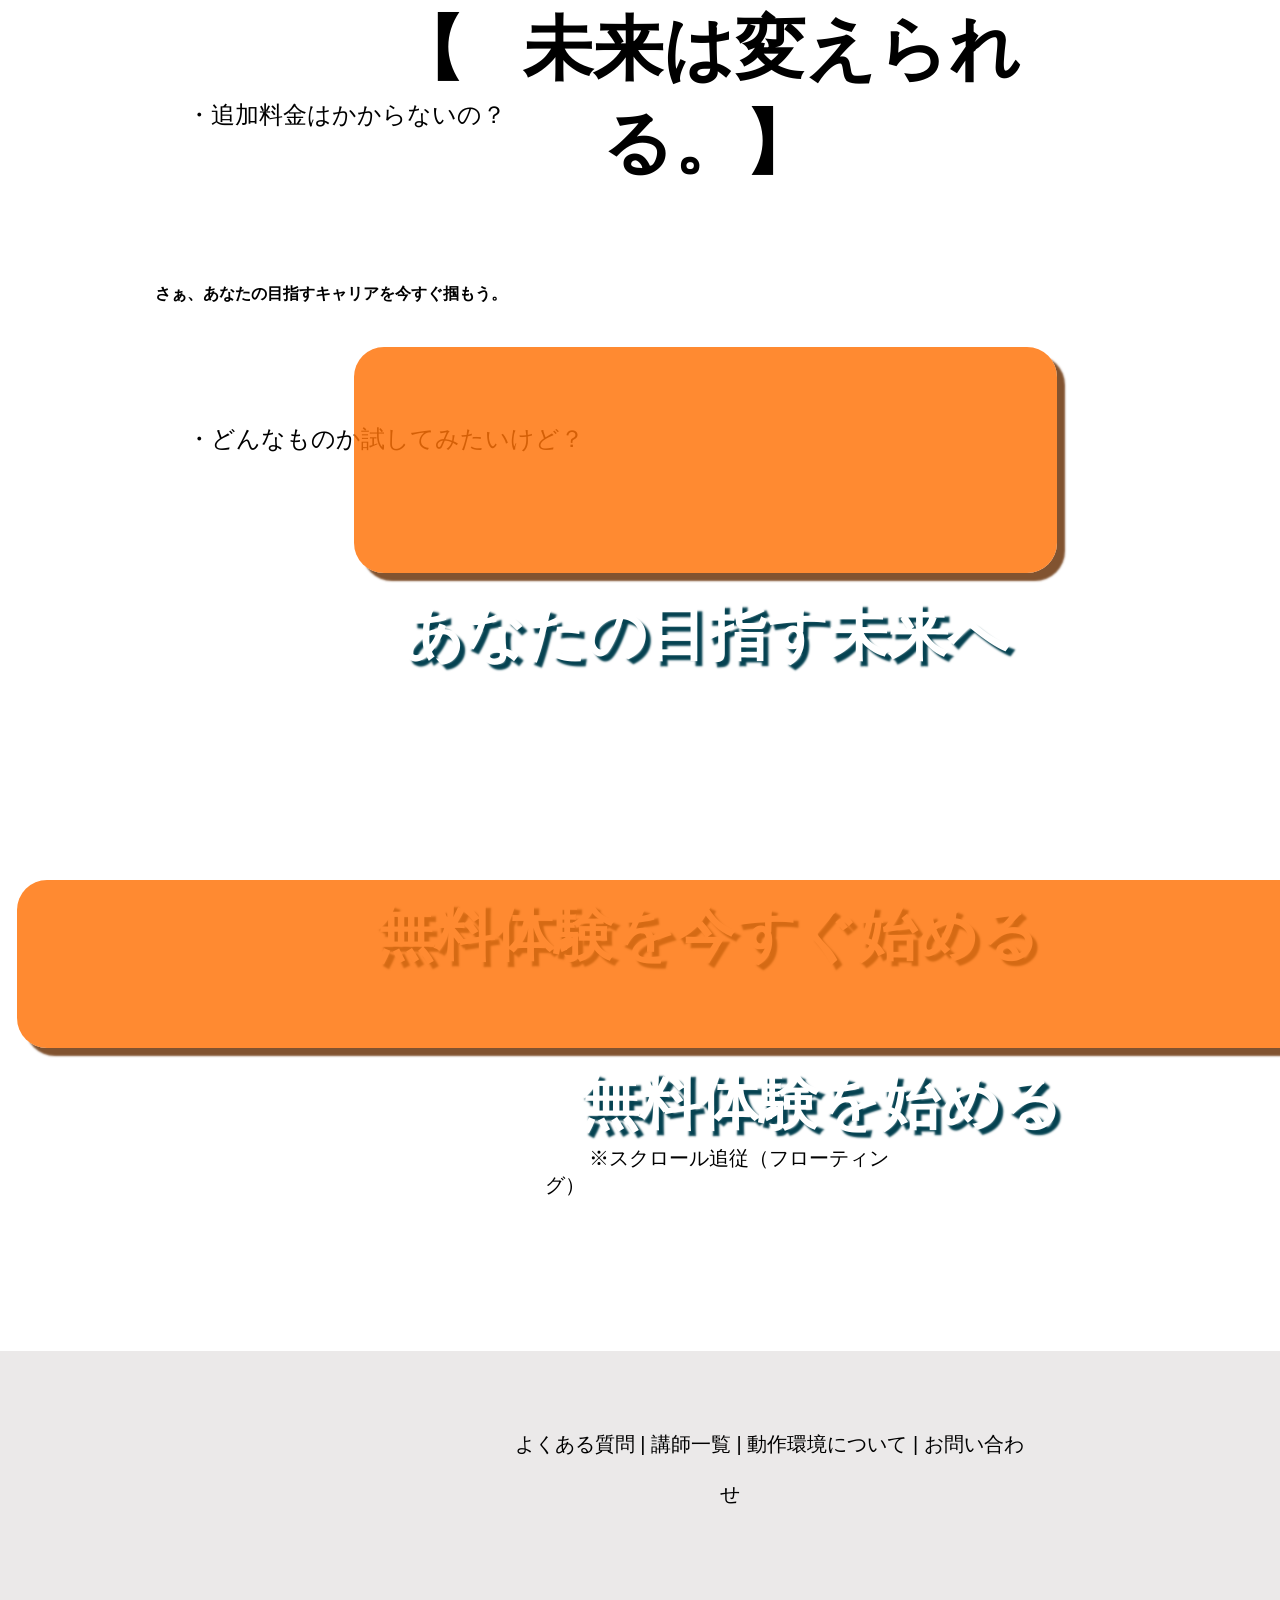
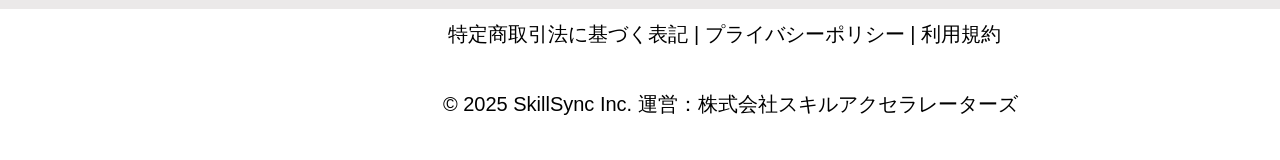
==== commit 479d9fdd: "エスケープの修整" ====
--- a/skillsync/index.html
+++ b/skillsync/index.html
@@ -14,24 +14,24 @@
       <div class="absolute h-[882px] left-[-8px] top-[-21px] w-[1448px]" data-name="グラフ 1" data-node-id="8:163">
         <img alt="" class="absolute inset-0 max-w-none object-50%-50% object-cover opacity-[0.85] pointer-events-none size-full" src="https://www.figma.com/api/mcp/asset/c59e05c1-751e-4079-ba02-b060b507a9e6">
       </div>
-      <p class="absolute font-['Zen_Kaku_Gothic_New:Bold',sans-serif] h-[220px] leading-[normal] left-[52px] not-italic text-[#fffafa] text-[80px] text-shadow-[6px_6px_4px_black] top-[310px] tracking-[-4px] w-[1437px] whitespace-pre-wrap" data-node-id="7:103">
+      <p class="absolute font-zen-kaku-gothic-new-bold h-[220px] leading-[normal] left-[52px] not-italic text-[#fffafa] text-[80px] text-shadow-[6px_6px_4px_black] top-[310px] tracking-[-4px] w-[1437px] whitespace-pre-wrap" data-node-id="7:103">
         15分で、あなたの未来が劇的に変わる。
       </p>
-      <div class="absolute font-['Zen_Kaku_Gothic_New:Bold',sans-serif] h-[111px] leading-[normal] left-[716px] not-italic text-[#fffdfd] text-[48px] text-center text-shadow-[4px_4px_4px_black] top-[448px] translate-x-[-50%] w-[994px] whitespace-pre-wrap" data-node-id="7:104">
+      <div class="absolute font-zen-kaku-gothic-new-bold h-[111px] leading-[normal] left-[716px] not-italic text-[#fffdfd] text-[48px] text-center text-shadow-[4px_4px_4px_black] top-[448px] translate-x-[-50%] w-[994px] whitespace-pre-wrap" data-node-id="7:104">
         <p class="mb-0">忙しいあなたのための</p>
         <p>活用型ビジネススキル学習サービス</p>
       </div>
       <div class="absolute contents left-[381px] top-[626px]" data-node-id="7:105">
         <div class="absolute bg-[rgba(255,115,8,0.83)] h-[164px] left-[429px] rounded-[30px] shadow-[8px_8px_2px_0px_rgba(103,48,6,0.83)] top-[626px] w-[582px]" data-node-id="7:107"></div>
-        <p class="absolute font-['Noto_Sans_JP:Bold',sans-serif] font-bold h-[108px] leading-[normal] left-[720px] text-[60px] text-center text-shadow-[5px_5px_2px_#054251] text-white top-[671px] translate-x-[-50%] w-[678px] whitespace-pre-wrap" data-node-id="7:108">
+        <p class="absolute font-noto-sans-jp-bold font-bold h-[108px] leading-[normal] left-[720px] text-[60px] text-center text-shadow-[5px_5px_2px_#054251] text-white top-[671px] translate-x-[-50%] w-[678px] whitespace-pre-wrap" data-node-id="7:108">
           無料体験を始める
         </p>
       </div>
-      <div class="absolute font-['Zen_Kaku_Gothic_New:Bold',sans-serif] h-[159px] leading-[80px] left-[720px] not-italic text-[70px] text-black text-center top-[2055px] tracking-[14px] translate-x-[-50%] w-[792px] whitespace-pre-wrap" data-node-id="7:112">
+      <div class="absolute font-zen-kaku-gothic-new-bold h-[159px] leading-[80px] left-[720px] not-italic text-[70px] text-black text-center top-[2055px] tracking-[14px] translate-x-[-50%] w-[792px] whitespace-pre-wrap" data-node-id="7:112">
         <p class="mb-0">「15分動画」で</p>
         <p>効率的な学習を実現</p>
       </div>
-      <p class="absolute font-['Zen_Kaku_Gothic_New:Medium',sans-serif] leading-[60px] left-[720px] not-italic text-[38px] text-black text-center top-[2605px] tracking-[-3.8px] translate-x-[-50%] w-[1260px] whitespace-pre-wrap" data-node-id="7:113">
+      <p class="absolute font-zen-kaku-gothic-new-medium leading-[60px] left-[720px] not-italic text-[38px] text-black text-center top-[2605px] tracking-[-3.8px] translate-x-[-50%] w-[1260px] whitespace-pre-wrap" data-node-id="7:113">
         この15分に、キャリアアップを目指すあなたに必要なスキルがつまっています！
       </p>
       <div class="absolute contents left-[181px] top-[3336px]" data-node-id="7:114">
@@ -45,19 +45,19 @@
             <img alt="" class="block max-w-none size-full" src="https://www.figma.com/api/mcp/asset/ac95e8c5-596e-4397-a55f-bf21e8c36f08">
           </div>
         </div>
-        <p class="absolute font-['Zen_Kaku_Gothic_New:Medium',sans-serif] h-[92px] leading-[80px] left-[801px] not-italic text-[64px] text-black text-center top-[3555px] translate-x-[-50%] w-[980px] whitespace-pre-wrap" data-node-id="7:116">
-          各分野での<span class="font-['Zen_Kaku_Gothic_New:Bold',sans-serif] text-[#1ab1d0]">プロ講師</span>による指導
+        <p class="absolute font-zen-kaku-gothic-new-medium h-[92px] leading-[80px] left-[801px] not-italic text-[64px] text-black text-center top-[3555px] translate-x-[-50%] w-[980px] whitespace-pre-wrap" data-node-id="7:116">
+          各分野での<span class="font-zen-kaku-gothic-new-bold text-[#1ab1d0]">プロ講師</span>による指導
         </p>
         <div class="absolute h-0 left-[224px] top-[3873px] w-[754px]" data-node-id="13:179">
           <div class="absolute inset-[-30px_-1.19%_-9px_0]">
             <img alt="" class="block max-w-none size-full" src="https://www.figma.com/api/mcp/asset/96184b4a-dd21-43cb-ab22-193a0616e8a1">
           </div>
         </div>
-        <p class="absolute font-['Zen_Kaku_Gothic_New:Medium',sans-serif] h-[79px] leading-[80px] left-[593px] not-italic text-[64px] text-black text-center top-[3780px] translate-x-[-50%] w-[818px] whitespace-pre-wrap" data-node-id="7:117">
-          <span class="font-['Zen_Kaku_Gothic_New:Bold',sans-serif] text-[#1ab1d0]">スマホ・PC対応</span>で見放題
-        </p>
-        <p class="absolute font-['Zen_Kaku_Gothic_New:Medium',sans-serif] h-[100px] leading-[80px] left-[645px] not-italic text-[64px] text-black text-center top-[3336px] translate-x-[-50%] w-[928px] whitespace-pre-wrap" data-node-id="7:115">
-          <span class="font-['Zen_Kaku_Gothic_New:Bold',sans-serif] text-[#1ab1d0]">15分動画</span>でスキマ時間を活用
+        <p class="absolute font-zen-kaku-gothic-new-medium h-[79px] leading-[80px] left-[593px] not-italic text-[64px] text-black text-center top-[3780px] translate-x-[-50%] w-[818px] whitespace-pre-wrap" data-node-id="7:117">
+          <span class="font-zen-kaku-gothic-new-bold text-[#1ab1d0]">スマホ・PC対応</span>で見放題
+        </p>
+        <p class="absolute font-zen-kaku-gothic-new-medium h-[100px] leading-[80px] left-[645px] not-italic text-[64px] text-black text-center top-[3336px] translate-x-[-50%] w-[928px] whitespace-pre-wrap" data-node-id="7:115">
+          <span class="font-zen-kaku-gothic-new-bold text-[#1ab1d0]">15分動画</span>でスキマ時間を活用
         </p>
       </div>
       <div class="absolute contents left-[377px] top-[4296px]" data-node-id="42:2">
@@ -66,7 +66,7 @@
             <img alt="" class="block max-w-none size-full" src="https://www.figma.com/api/mcp/asset/7a3b8715-01ff-4e26-91c7-a047bfeee267">
           </div>
         </div>
-        <p class="absolute font-['Inter:Regular','Noto_Sans_JP:Regular',sans-serif] font-normal h-[88px] leading-[normal] left-[698px] not-italic text-[32px] text-black text-center top-[4296px] translate-x-[-50%] w-[642px] whitespace-pre-wrap" data-node-id="7:118">
+        <p class="absolute font-inter-regular-noto-sans-jp-regular font-normal h-[88px] leading-[normal] left-[698px] not-italic text-[32px] text-black text-center top-[4296px] translate-x-[-50%] w-[642px] whitespace-pre-wrap" data-node-id="7:118">
           お客様の声
         </p>
       </div>
@@ -76,10 +76,10 @@
             <img alt="" class="block max-w-none size-full" src="https://www.figma.com/api/mcp/asset/b5a6f531-f69a-4fda-a773-413fb990c9a7">
           </div>
         </div>
-        <p class="absolute font-['Inter:Regular','Noto_Sans_JP:Regular',sans-serif] font-normal h-[80px] leading-[80px] left-[720px] not-italic text-[32px] text-black text-center top-[5438px] translate-x-[-50%] w-[228px] whitespace-pre-wrap" data-node-id="7:124">
+        <p class="absolute font-inter-regular-noto-sans-jp-regular font-normal h-[80px] leading-[80px] left-[720px] not-italic text-[32px] text-black text-center top-[5438px] translate-x-[-50%] w-[228px] whitespace-pre-wrap" data-node-id="7:124">
           Q＆A
         </p>
-        <div class="absolute font-['Inter:Regular','Noto_Sans_JP:Regular',sans-serif] font-normal h-[408px] leading-[100px] left-[187px] not-italic text-[24px] text-black top-[5593px] w-[544px] whitespace-pre-wrap" data-node-id="7:125">
+        <div class="absolute font-inter-regular-noto-sans-jp-regular font-normal h-[408px] leading-[100px] left-[187px] not-italic text-[24px] text-black top-[5593px] w-[544px] whitespace-pre-wrap" data-node-id="7:125">
           <p class="mb-0">・月々の料金は？　　</p>
           <p class="mb-0">・解約できますか？</p>
           <p class="mb-0">・追加料金はかからないの？</p>
@@ -90,7 +90,7 @@
             <img alt="" class="block max-w-none size-full" src="https://www.figma.com/api/mcp/asset/4f748cbb-dd76-4f19-b642-aa9d5fd02ed8">
           </div>
         </div>
-        <div class="absolute contents font-['Inter:Regular','Noto_Sans_JP:Regular',sans-serif] font-normal left-[844px] not-italic text-[24px] text-black top-[5590px]" data-node-id="7:131">
+        <div class="absolute contents font-inter-regular-noto-sans-jp-regular font-normal left-[844px] not-italic text-[24px] text-black top-[5590px]" data-node-id="7:131">
           <p class="absolute h-[84px] leading-[100px] left-[844px] top-[5590px] w-[336px] whitespace-pre-wrap" data-node-id="7:132">
             1980円で見放題です。
           </p>
@@ -108,13 +108,13 @@
           </div>
         </div>
       </div>
-      <p class="absolute font-['Zen_Kaku_Gothic_New:Black',sans-serif] h-[86px] leading-[normal] left-[707.5px] not-italic text-[70px] text-black text-center top-[6333px] translate-x-[-50%] w-[829px] whitespace-pre-wrap" data-node-id="7:138">【   未来は変えられる。】</p>
-      <p class="absolute font-['Zen_Kaku_Gothic_New:Bold',sans-serif] h-[104px] leading-[100px] left-[119px] not-italic text-[55px] text-black top-[6528px] w-[1260px] whitespace-pre-wrap" data-node-id="7:139">
+      <p class="absolute font-zen-kaku-gothic-new-black h-[86px] leading-[normal] left-[707.5px] not-italic text-[70px] text-black text-center top-[6333px] translate-x-[-50%] w-[829px] whitespace-pre-wrap" data-node-id="7:138">【   未来は変えられる。】</p>
+      <p class="absolute font-zen-kaku-gothic-new-bold h-[104px] leading-[100px] left-[119px] not-italic text-[55px] text-black top-[6528px] w-[1260px] whitespace-pre-wrap" data-node-id="7:139">
         さぁ、あなたの目指すキャリアを今すぐ掴もう。
       </p>
       <div class="absolute contents left-[381px] top-[2747px]" data-node-id="13:172">
         <div class="absolute bg-[rgba(255,115,8,0.83)] h-[164px] left-[429px] rounded-[30px] shadow-[8px_8px_2px_0px_rgba(103,48,6,0.83)] top-[2747px] w-[582px]" data-node-id="13:173"></div>
-        <p class="absolute font-['Noto_Sans_JP:Bold',sans-serif] font-bold h-[108px] leading-[normal] left-[720px] text-[60px] text-center text-shadow-[5px_5px_2px_#054251] text-white top-[2792px] translate-x-[-50%] w-[678px] whitespace-pre-wrap" data-node-id="13:174">
+        <p class="absolute font-noto-sans-jp-bold font-bold h-[108px] leading-[normal] left-[720px] text-[60px] text-center text-shadow-[5px_5px_2px_#054251] text-white top-[2792px] translate-x-[-50%] w-[678px] whitespace-pre-wrap" data-node-id="13:174">
           無料体験を始める
         </p>
       </div>
@@ -132,7 +132,7 @@
           <img alt="" class="absolute inset-0 max-w-none object-50%-50% object-cover pointer-events-none size-full" src="https://www.figma.com/api/mcp/asset/7368c2e0-8e17-4d34-954e-776d0c2513ee">
         </div>
         <div class="absolute contents left-[473px] top-[5015px]" data-node-id="24:212">
-          <div class="absolute font-['Noto_Sans_JP:Regular',sans-serif] font-normal h-[134px] leading-[55px] left-[746px] text-[28px] text-black text-center top-[5015px] translate-x-[-50%] w-[546px] whitespace-pre-wrap" data-node-id="7:122">
+          <div class="absolute font-noto-sans-jp-regular font-normal h-[134px] leading-[55px] left-[746px] text-[28px] text-black text-center top-[5015px] translate-x-[-50%] w-[546px] whitespace-pre-wrap" data-node-id="7:122">
             <p class="mb-0">学んだスキルで、社内での評価が</p>
             <p>上がり昇進につながった！</p>
           </div>
@@ -143,7 +143,7 @@
               <img alt="" class="absolute inset-0 max-w-none object-50%-50% object-cover pointer-events-none size-full" src="https://www.figma.com/api/mcp/asset/5fa84fbd-713d-443b-8f12-f99ff8374e8a">
             </div>
             <div class="absolute contents left-[524px] top-[4424px]" data-node-id="24:198">
-              <div class="absolute font-['Noto_Sans_JP:Regular',sans-serif] font-normal h-[89.08px] leading-[60px] left-[751.44px] text-[28px] text-black text-center top-[4424px] translate-x-[-50%] w-[454.878px] whitespace-pre-wrap" data-node-id="7:120">
+              <div class="absolute font-noto-sans-jp-regular font-normal h-[89.08px] leading-[60px] left-[751.44px] text-[28px] text-black text-center top-[4424px] translate-x-[-50%] w-[454.878px] whitespace-pre-wrap" data-node-id="7:120">
                 <p class="mb-0">たった15分だから、忙しい時間の</p>
                 <p>合間にもできてやる気が続く！</p>
               </div>
@@ -152,14 +152,14 @@
           <div class="absolute contents left-[241px] top-[4580px]" data-node-id="35:18">
             <div class="absolute contents left-[479px] top-[4620.95px]" data-node-id="24:211">
               <div class="absolute contents left-[479px] top-[4620.95px]" data-node-id="24:201">
-                <div class="absolute font-['Noto_Sans_JP:Regular',sans-serif] font-normal h-[129.225px] leading-[55px] left-[747.19px] text-[28px] text-black text-center top-[4620.95px] translate-x-[-50%] w-[536.387px] whitespace-pre-wrap" data-node-id="7:121">
+                <div class="absolute font-noto-sans-jp-regular font-normal h-[129.225px] leading-[55px] left-[747.19px] text-[28px] text-black text-center top-[4620.95px] translate-x-[-50%] w-[536.387px] whitespace-pre-wrap" data-node-id="7:121">
                   <p class="mb-0">3ヶ月で資格を取得し、</p>
                   <p>転職に成功！</p>
                 </div>
               </div>
             </div>
             <div class="absolute contents left-[489px] top-[4815.03px]" data-node-id="24:208">
-              <div class="absolute font-['Noto_Sans_JP:Regular',sans-serif] font-normal h-[149.947px] leading-[55px] left-[748.97px] text-[28px] text-black text-center top-[4815.03px] translate-x-[-50%] w-[519.947px] whitespace-pre-wrap" data-node-id="7:123">
+              <div class="absolute font-noto-sans-jp-regular font-normal h-[149.947px] leading-[55px] left-[748.97px] text-[28px] text-black text-center top-[4815.03px] translate-x-[-50%] w-[519.947px] whitespace-pre-wrap" data-node-id="7:123">
                 <p class="mb-0">いつでもどこでも簡単に見れるし、</p>
                 <p>プロによる指導だから安心！</p>
               </div>
@@ -179,9 +179,9 @@
             <img alt="" class="block max-w-none size-full" src="https://www.figma.com/api/mcp/asset/578dc2cb-98e9-4986-8f6d-1b4c9c209365">
           </div>
         </div>
-        <div class="absolute font-['Instrument_Serif:Regular',sans-serif] h-[68px] leading-[60px] left-[489px] not-italic text-[36px] text-black text-center top-[1169px] tracking-[1.6px] tracking-[3.6px] translate-x-[-50%] w-[698px] whitespace-pre-wrap" data-node-id="7:109">
-          <p class="font-['Noto_Sans_JP:Regular',sans-serif] font-normal mb-0">勉強したいけど、</p>
-          <p class="font-['Noto_Sans_JP:Bold',sans-serif] font-bold">まとまった学習時間が取れない。</p>
+        <div class="absolute font-instrument-serif-regular h-[68px] leading-[60px] left-[489px] not-italic text-[36px] text-black text-center top-[1169px] tracking-[1.6px] tracking-[3.6px] translate-x-[-50%] w-[698px] whitespace-pre-wrap" data-node-id="7:109">
+          <p class="font-noto-sans-jp-regular font-normal mb-0">勉強したいけど、</p>
+          <p class="font-noto-sans-jp-bold font-bold">まとまった学習時間が取れない。</p>
         </div>
       </div>
       <div class="absolute contents left-[636px] top-[1330px]" data-node-id="25:222">
@@ -190,9 +190,9 @@
             <img alt="" class="block max-w-none size-full" src="https://www.figma.com/api/mcp/asset/578dc2cb-98e9-4986-8f6d-1b4c9c209365">
           </div>
         </div>
-        <div class="absolute font-['Joan:Regular',sans-serif] h-[126px] leading-[60px] left-[1003px] not-italic text-[36px] text-black text-center top-[1395px] tracking-[1.6px] tracking-[3.6px] translate-x-[-50%] w-[680px] whitespace-pre-wrap" data-node-id="7:110">
-          <p class="font-['Noto_Sans_JP:Regular',sans-serif] font-normal mb-0">スキルアップしたいけど、</p>
-          <p class="font-['Noto_Sans_JP:Bold',sans-serif] font-bold">自己投資する余裕がない。</p>
+        <div class="absolute font-joan-regular h-[126px] leading-[60px] left-[1003px] not-italic text-[36px] text-black text-center top-[1395px] tracking-[1.6px] tracking-[3.6px] translate-x-[-50%] w-[680px] whitespace-pre-wrap" data-node-id="7:110">
+          <p class="font-noto-sans-jp-regular font-normal mb-0">スキルアップしたいけど、</p>
+          <p class="font-noto-sans-jp-bold font-bold">自己投資する余裕がない。</p>
         </div>
       </div>
       <div class="absolute contents left-[113px] top-[1536px]" data-node-id="25:224">
@@ -201,17 +201,17 @@
             <img alt="" class="block max-w-none size-full" src="https://www.figma.com/api/mcp/asset/578dc2cb-98e9-4986-8f6d-1b4c9c209365">
           </div>
         </div>
-        <div class="absolute font-['Notable:Regular',sans-serif] h-[126px] leading-[0] left-[474.5px] not-italic text-[36px] text-black text-center top-[1598px] tracking-[3.6px] translate-x-[-50%] w-[701px] whitespace-pre-wrap" data-node-id="7:111">
-          <p class="font-['Noto_Sans_JP:Regular',sans-serif] font-normal leading-[60px] mb-0 tracking-[1.6px]">ビジネススキルを磨きたいけど、</p>
+        <div class="absolute font-notable-regular h-[126px] leading-[0] left-[474.5px] not-italic text-[36px] text-black text-center top-[1598px] tracking-[3.6px] translate-x-[-50%] w-[701px] whitespace-pre-wrap" data-node-id="7:111">
+          <p class="font-noto-sans-jp-regular font-normal leading-[60px] mb-0 tracking-[1.6px]">ビジネススキルを磨きたいけど、</p>
           <p class="leading-[60px] tracking-[1.6px]">
-            <span class="font-['Noto_Sans_JP:Bold',sans-serif] font-bold">何から始めれば良いのか</span>
-            <span class="font-['Noto_Sans_JP:Regular',sans-serif] font-normal">わからない。</span>
+            <span class="font-noto-sans-jp-bold font-bold">何から始めれば良いのか</span>
+            <span class="font-noto-sans-jp-regular font-normal">わからない。</span>
           </p>
         </div>
       </div>
       <div class="absolute contents left-[354px] top-[6747px]" data-node-id="25:229">
         <div class="absolute bg-[rgba(255,115,8,0.83)] h-[226px] left-[354px] rounded-[30px] shadow-[8px_8px_2px_0px_rgba(103,48,6,0.83)] top-[6747px] w-[703px]" data-node-id="25:230"></div>
-        <div class="absolute font-['Noto_Sans_JP:Bold',sans-serif] font-bold h-[60.063px] leading-[80px] left-[706px] text-[60px] text-center text-shadow-[5px_5px_2px_#054251] text-white top-[6774.49px] translate-x-[-50%] w-[678px] whitespace-pre-wrap" data-node-id="25:231">
+        <div class="absolute font-noto-sans-jp-bold font-bold h-[60.063px] leading-[80px] left-[706px] text-[60px] text-center text-shadow-[5px_5px_2px_#054251] text-white top-[6774.49px] translate-x-[-50%] w-[678px] whitespace-pre-wrap" data-node-id="25:231">
           <p class="mb-0">あなたの目指す未来へ</p>
           <p>無料体験を今すぐ始める</p>
         </div>
@@ -219,7 +219,7 @@
       <div class="absolute contents left-[-99px] top-[7280px]" data-node-id="47:14">
         <div class="absolute contents left-[-99px] top-[7280px]" data-node-id="47:18">
           <div class="absolute bg-[rgba(255,115,8,0.83)] h-[168px] left-[16.96px] rounded-[30px] shadow-[8px_8px_2px_0px_rgba(103,48,6,0.83)] top-[7280px] w-[1403.655px]" data-node-id="47:19"></div>
-          <p class="absolute font-['Noto_Sans_JP:Bold',sans-serif] font-bold h-[60.063px] leading-[80px] left-[720px] text-[60px] text-center text-shadow-[5px_5px_2px_#054251] text-white top-[7323.49px] translate-x-[-50%] w-[1638px] whitespace-pre-wrap" data-node-id="47:20">
+          <p class="absolute font-noto-sans-jp-bold font-bold h-[60.063px] leading-[80px] left-[720px] text-[60px] text-center text-shadow-[5px_5px_2px_#054251] text-white top-[7323.49px] translate-x-[-50%] w-[1638px] whitespace-pre-wrap" data-node-id="47:20">
             無料体験を始める
           </p>
         </div>
@@ -242,7 +242,7 @@
       <div class="absolute contents left-0 top-[7751px]" data-node-id="45:3">
         <div class="absolute contents left-0 top-[7751px]" data-node-id="7:140">
           <div class="absolute bg-[#ebe9e9] h-[258px] left-0 top-[7751px] w-[1440px]" data-node-id="7:141"></div>
-          <div class="absolute font-['Inter:Regular','Noto_Sans_JP:Regular',sans-serif] font-normal leading-[0] left-[730.32px] not-italic text-[20px] text-black text-center top-[7776px] translate-x-[-50%] w-[604.47px] whitespace-pre-wrap" data-node-id="7:142">
+          <div class="absolute font-inter-regular-noto-sans-jp-regular font-normal leading-[0] left-[730.32px] not-italic text-[20px] text-black text-center top-[7776px] translate-x-[-50%] w-[604.47px] whitespace-pre-wrap" data-node-id="7:142">
             <p class="mb-0">
               <span class="leading-[normal]"> </span>
               <span class="leading-[50px]">よくある質問 | 講師一覧 | 動作環境について | お問い合わせ</span>
@@ -278,7 +278,7 @@
           <img alt="" class="block max-w-none size-full" src="https://www.figma.com/api/mcp/asset/ac6b8891-6fb0-4966-a4d9-58a1d1546f1b">
         </div>
       </div>
-      <p class="absolute font-['Inter:Regular','Noto_Sans_JP:Regular',sans-serif] font-normal h-[82px] leading-[normal] left-[545px] not-italic text-[20px] text-black top-[7502px] w-[349px] whitespace-pre-wrap" data-node-id="48:2">
+      <p class="absolute font-inter-regular-noto-sans-jp-regular font-normal h-[82px] leading-[normal] left-[545px] not-italic text-[20px] text-black top-[7502px] w-[349px] whitespace-pre-wrap" data-node-id="48:2">
         ※スクロール追従（フローティング）
       </p>
     </div>
--- a/skillsync/style.css
+++ b/skillsync/style.css
@@ -1,4 +1,3 @@
-
 
 body {
     margin: 0;
@@ -22,12 +21,12 @@
 .object-50\%-50\% { object-position: 50% 50%; }
 .object-cover { object-fit: cover; }
 .pointer-events-none { pointer-events: none; }
-.opacity-\[0.85\] { opacity: 0.85; }
+.opacity-\[0\.85\] { opacity: 0.85; }
 .h-\[882px\] { height: 882px; }
 .left-\[-8px\] { left: -8px; }
 .top-\[-21px\] { top: -21px; }
 .w-\[1448px\] { width: 1448px; }
-.font-\[\'Zen_Kaku_Gothic_New\:Bold\'\,sans-serif\] { font-family: 'Zen Kaku Gothic New', sans-serif; font-weight: bold; }
+.font-zen-kaku-gothic-new-bold { font-family: 'Zen Kaku Gothic New', sans-serif; font-weight: bold; }
 .h-\[220px\] { height: 220px; }
 .leading-\[normal\] { line-height: normal; }
 .left-\[52px\] { left: 52px; }
@@ -52,13 +51,13 @@
 .contents { display: contents; }
 .left-\[381px\] { left: 381px; }
 .top-\[626px\] { top: 626px; }
-.bg-\[rgba\(255\,115\,8\,0.83\) \] { background-color: rgba(255,115,8,0.83); }
+.bg-\[rgba\(255\,115\,8\,0\.83\)\] { background-color: rgba(255,115,8,0.83); }
 .h-\[164px\] { height: 164px; }
 .left-\[429px\] { left: 429px; }
 .rounded-\[30px\] { border-radius: 30px; }
-.shadow-\[8px_8px_2px_0px_rgba\(103\,48\,6\,0.83\) \] { box-shadow: 8px 8px 2px 0px rgba(103,48,6,0.83); }
+.shadow-\[8px_8px_2px_0px_rgba\(103\,48\,6\,0\.83\)\] { box-shadow: 8px 8px 2px 0px rgba(103,48,6,0.83); }
 .w-\[582px\] { width: 582px; }
-.font-\[\'Noto_Sans_JP\:Bold\'\,sans-serif\] { font-family: 'Noto Sans JP', sans-serif; font-weight: bold; }
+.font-noto-sans-jp-bold { font-family: 'Noto Sans JP', sans-serif; font-weight: bold; }
 .font-bold { font-weight: 700; }
 .h-\[108px\] { height: 108px; }
 .left-\[720px\] { left: 720px; }
@@ -74,11 +73,11 @@
 .top-\[2055px\] { top: 2055px; }
 .tracking-\[14px\] { letter-spacing: 14px; }
 .w-\[792px\] { width: 792px; }
-.font-\[\'Zen_Kaku_Gothic_New\:Medium\'\,sans-serif\] { font-family: 'Zen Kaku Gothic New', sans-serif; font-weight: 500; }
+.font-zen-kaku-gothic-new-medium { font-family: 'Zen Kaku Gothic New', sans-serif; font-weight: 500; }
 .leading-\[60px\] { line-height: 60px; }
 .text-\[38px\] { font-size: 38px; }
 .top-\[2605px\] { top: 2605px; }
-.tracking-\[-3.8px\] { letter-spacing: -3.8px; }
+.tracking-\[-3\.8px\] { letter-spacing: -3.8px; }
 .w-\[1260px\] { width: 1260px; }
 .left-\[181px\] { left: 181px; }
 .top-\[3336px\] { top: 3336px; }
@@ -86,12 +85,12 @@
 .left-\[338px\] { left: 338px; }
 .top-\[3646px\] { top: 3646px; }
 .w-\[926px\] { width: 926px; }
-.inset-\[-30px_-0.97\%_-9px_0\] { inset: -30px -0.97% -9px 0; }
+.inset-\[-30px_-0\.97\%_-9px_0\] { inset: -30px -0.97% -9px 0; }
 .block { display: block; }
 .left-\[224px\] { left: 224px; }
 .top-\[3426px\] { top: 3426px; }
 .w-\[846px\] { width: 846px; }
-.inset-\[-30px_-1.06\%_-9px_0\] { inset: -30px -1.06% -9px 0; }
+.inset-\[-30px_-1\.06\%_-9px_0\] { inset: -30px -1.06% -9px 0; }
 .h-\[92px\] { height: 92px; }
 .left-\[801px\] { left: 801px; }
 .text-\[64px\] { font-size: 64px; }
@@ -100,7 +99,7 @@
 .text-\[\#1ab1d0\] { color: #1ab1d0; }
 .top-\[3873px\] { top: 3873px; }
 .w-\[754px\] { width: 754px; }
-.inset-\[-30px_-1.19\%_-9px_0\] { inset: -30px -1.19% -9px 0; }
+.inset-\[-30px_-1\.19\%_-9px_0\] { inset: -30px -1.19% -9px 0; }
 .h-\[79px\] { height: 79px; }
 .left-\[593px\] { left: 593px; }
 .top-\[3780px\] { top: 3780px; }
@@ -113,8 +112,8 @@
 .left-\[592px\] { left: 592px; }
 .top-\[4337px\] { top: 4337px; }
 .w-\[216px\] { width: 216px; }
-.inset-\[-60px_-4.63\%_-10px_-4.63\%\] { inset: -60px -4.63% -10px -4.63%; }
-.font-\[\'Inter\:Regular\'\,\'Noto_Sans_JP\:Regular\',sans-serif\] { font-family: 'Inter', 'Noto Sans JP', sans-serif; font-weight: normal; }
+.inset-\[-60px_-4\.63\%_-10px_-4\.63\%\] { inset: -60px -4.63% -10px -4.63%; }
+.font-inter-regular-noto-sans-jp-regular { font-family: 'Inter', 'Noto Sans JP', sans-serif; font-weight: normal; }
 .font-normal { font-weight: 400; }
 .h-\[88px\] { height: 88px; }
 .left-\[698px\] { left: 698px; }
@@ -125,7 +124,7 @@
 .left-\[629px\] { left: 629px; }
 .top-\[5504px\] { top: 5504px; }
 .w-\[188px\] { width: 188px; }
-.inset-\[-60px_-5.32\%_-10px_-5.32\%\] { inset: -60px -5.32% -10px -5.32%; }
+.inset-\[-60px_-5\.32\%_-10px_-5\.32\%\] { inset: -60px -5.32% -10px -5.32%; }
 .h-\[80px\] { height: 80px; }
 .w-\[228px\] { width: 228px; }
 .h-\[408px\] { height: 408px; }
@@ -137,7 +136,7 @@
 .left-\[667px\] { left: 667px; }
 .top-\[5641px\] { top: 5641px; }
 .w-\[106px\] { width: 106px; }
-.inset-\[-0.33\%_0_0_0\] { inset: -0.33% 0 0 0; }
+.inset-\[-0\.33\%_0_0_0\] { inset: -0.33% 0 0 0; }
 .left-\[844px\] { left: 844px; }
 .top-\[5590px\] { top: 5590px; }
 .h-\[84px\] { height: 84px; }
@@ -152,9 +151,9 @@
 .h-\[90px\] { height: 90px; }
 .top-\[5914px\] { top: 5914px; }
 .w-\[402px\] { width: 402px; }
-.font-\[\'Zen_Kaku_Gothic_New\:Black\'\,sans-serif\] { font-family: 'Zen Kaku Gothic New', sans-serif; font-weight: 900; }
+.font-zen-kaku-gothic-new-black { font-family: 'Zen Kaku Gothic New', sans-serif; font-weight: 900; }
 .h-\[86px\] { height: 86px; }
-.left-\[707.5px\] { left: 707.5px; }
+.left-\[707\.5px\] { left: 707.5px; }
 .top-\[6333px\] { top: 6333px; }
 .w-\[829px\] { width: 829px; }
 .h-\[104px\] { height: 104px; }
@@ -185,20 +184,20 @@
 .size-\[171px\] { width: 171px; height: 171px; }
 .left-\[524px\] { left: 524px; }
 .top-\[4424px\] { top: 4424px; }
-.h-\[89.08px\] { height: 89.08px; }
-.left-\[751.44px\] { left: 751.44px; }
-.w-\[454.878px\] { width: 454.878px; }
+.h-\[89\.08px\] { height: 89.08px; }
+.left-\[751\.44px\] { left: 751.44px; }
+.w-\[454\.878px\] { width: 454.878px; }
 .top-\[4580px\] { top: 4580px; }
 .left-\[479px\] { left: 479px; }
-.top-\[4620.95px\] { top: 4620.95px; }
-.h-\[129.225px\] { height: 129.225px; }
-.left-\[747.19px\] { left: 747.19px; }
-.w-\[536.387px\] { width: 536.387px; }
+.top-\[4620\.95px\] { top: 4620.95px; }
+.h-\[129\.225px\] { height: 129.225px; }
+.left-\[747\.19px\] { left: 747.19px; }
+.w-\[536\.387px\] { width: 536.387px; }
 .left-\[489px\] { left: 489px; }
-.top-\[4815.03px\] { top: 4815.03px; }
-.h-\[149.947px\] { height: 149.947px; }
-.left-\[748.97px\] { left: 748.97px; }
-.w-\[519.947px\] { width: 519.947px; }
+.top-\[4815\.03px\] { top: 4815.03px; }
+.h-\[149\.947px\] { height: 149.947px; }
+.left-\[748\.97px\] { left: 748.97px; }
+.w-\[519\.947px\] { width: 519.947px; }
 .size-\[170px\] { width: 170px; height: 170px; }
 .size-\[175px\] { width: 175px; height: 175px; }
 .top-\[4775px\] { top: 4775px; }
@@ -206,13 +205,13 @@
 .top-\[1109px\] { top: 1109px; }
 .h-\[256px\] { height: 256px; }
 .w-\[684px\] { width: 684px; }
-.inset-\[-3.91\%_-2.92\%_-7.81\%_-2.05\%\] { inset: -3.91% -2.92% -7.81% -2.05%; }
-.font-\[\'Instrument_Serif\:Regular\'\,sans-serif\] { font-family: 'Instrument Serif', sans-serif; font-weight: normal; }
+.inset-\[-3\.91\%_-2\.92\%_-7\.81\%_-2\.05\%\] { inset: -3.91% -2.92% -7.81% -2.05%; }
+.font-instrument-serif-regular { font-family: 'Instrument Serif', sans-serif; font-weight: normal; }
 .h-\[68px\] { height: 68px; }
 .text-\[36px\] { font-size: 36px; }
 .top-\[1169px\] { top: 1169px; }
-.tracking-\[1.6px\] { letter-spacing: 1.6px; }
-.tracking-\[3.6px\] { letter-spacing: 3.6px; }
+.tracking-\[1\.6px\] { letter-spacing: 1.6px; }
+.tracking-\[3\.6px\] { letter-spacing: 3.6px; }
 .w-\[698px\] { width: 698px; }
 .left-\[636px\] { left: 636px; }
 .top-\[1330px\] { top: 1330px; }
@@ -220,49 +219,49 @@
 .left-\[1003px\] { left: 1003px; }
 .top-\[1395px\] { top: 1395px; }
 .w-\[680px\] { width: 680px; }
-.font-\[\'Joan\:Regular\'\,sans-serif\] { font-family: 'Joan', sans-serif; font-weight: normal; }
+.font-joan-regular { font-family: 'Joan', sans-serif; font-weight: normal; }
 .left-\[113px\] { left: 113px; }
 .top-\[1536px\] { top: 1536px; }
-.font-\[\'Notable\:Regular\'\,sans-serif\] { font-family: 'Notable', sans-serif; font-weight: normal; }
+.font-notable-regular { font-family: 'Notable', sans-serif; font-weight: normal; }
 .leading-\[0\] { line-height: 0; }
-.left-\[474.5px\] { left: 474.5px; }
+.left-\[474\.5px\] { left: 474.5px; }
 .top-\[1598px\] { top: 1598px; }
 .w-\[701px\] { width: 701px; }
 .left-\[354px\] { left: 354px; }
 .top-\[6747px\] { top: 6747px; }
 .h-\[226px\] { height: 226px; }
 .w-\[703px\] { width: 703px; }
-.h-\[60.063px\] { height: 60.063px; }
+.h-\[60\.063px\] { height: 60.063px; }
 .left-\[706px\] { left: 706px; }
-.top-\[6774.49px\] { top: 6774.49px; }
+.top-\[6774\.49px\] { top: 6774.49px; }
 .left-\[-99px\] { left: -99px; }
 .top-\[7280px\] { top: 7280px; }
 .h-\[168px\] { height: 168px; }
-.left-\[16.96px\] { left: 16.96px; }
-.w-\[1403.655px\] { width: 1403.655px; }
-.top-\[7323.49px\] { top: 7323.49px; }
+.left-\[16\.96px\] { left: 16.96px; }
+.w-\[1403\.655px\] { width: 1403.655px; }
+.top-\[7323\.49px\] { top: 7323.49px; }
 .w-\[1638px\] { width: 1638px; }
-.inset-\[-3.46\%\] { inset: -3.46%; }
+.inset-\[-3\.46\%\] { inset: -3.46%; }
 .left-\[22px\] { left: 22px; }
 .left-0 { left: 0; }
 .top-\[7751px\] { top: 7751px; }
 .bg-\[\#ebe9e9\] { background-color: #ebe9e9; }
 .h-\[258px\] { height: 258px; }
 .w-\[1440px\] { width: 1440px; }
-.left-\[730.32px\] { left: 730.32px; }
+.left-\[730\.32px\] { left: 730.32px; }
 .top-\[7776px\] { top: 7776px; }
 .text-\[20px\] { font-size: 20px; }
-.w-\[604.47px\] { width: 604.47px; }
+.w-\[604\.47px\] { width: 604.47px; }
 .leading-\[50px\] { line-height: 50px; }
 .left-\[452px\] { left: 452px; }
 .top-\[7836px\] { top: 7836px; }
 .w-\[552px\] { width: 552px; }
 .inset-\[-1px_0_0_0\] { inset: -1px 0 0 0; }
 .h-\[138px\] { height: 138px; }
-.left-\[483.01px\] { left: 483.01px; }
+.left-\[483\.01px\] { left: 483.01px; }
 .top-\[4417px\] { top: 4417px; }
-.w-\[495.967px\] { width: 495.967px; }
-.inset-\[-0.72\%_-0.2\%_-0.72\%_-0.65\%\] { inset: -0.72% -0.2% -0.72% -0.65%; }
+.w-\[495\.967px\] { width: 495.967px; }
+.inset-\[-0\.72\%_-0\.2\%_-0\.72\%_-0\.65\%\] { inset: -0.72% -0.2% -0.72% -0.65%; }
 .top-\[4602px\] { top: 4602px; }
 .top-\[4800px\] { top: 4800px; }
 .top-\[5000px\] { top: 5000px; }
@@ -270,10 +269,11 @@
 .left-\[545px\] { left: 545px; }
 .top-\[7502px\] { top: 7502px; }
 .w-\[349px\] { width: 349px; }
+.font-noto-sans-jp-regular { font-family: 'Noto Sans JP', sans-serif; font-weight: normal; }
+.font-noto-sans-jp-bold-2 { font-family: 'Noto Sans JP', sans-serif; font-weight: bold; }
 
 /* Custom CSS for body to match Figma */
 body {
     width: 1440px;
     height: 8009px;
 }
-
